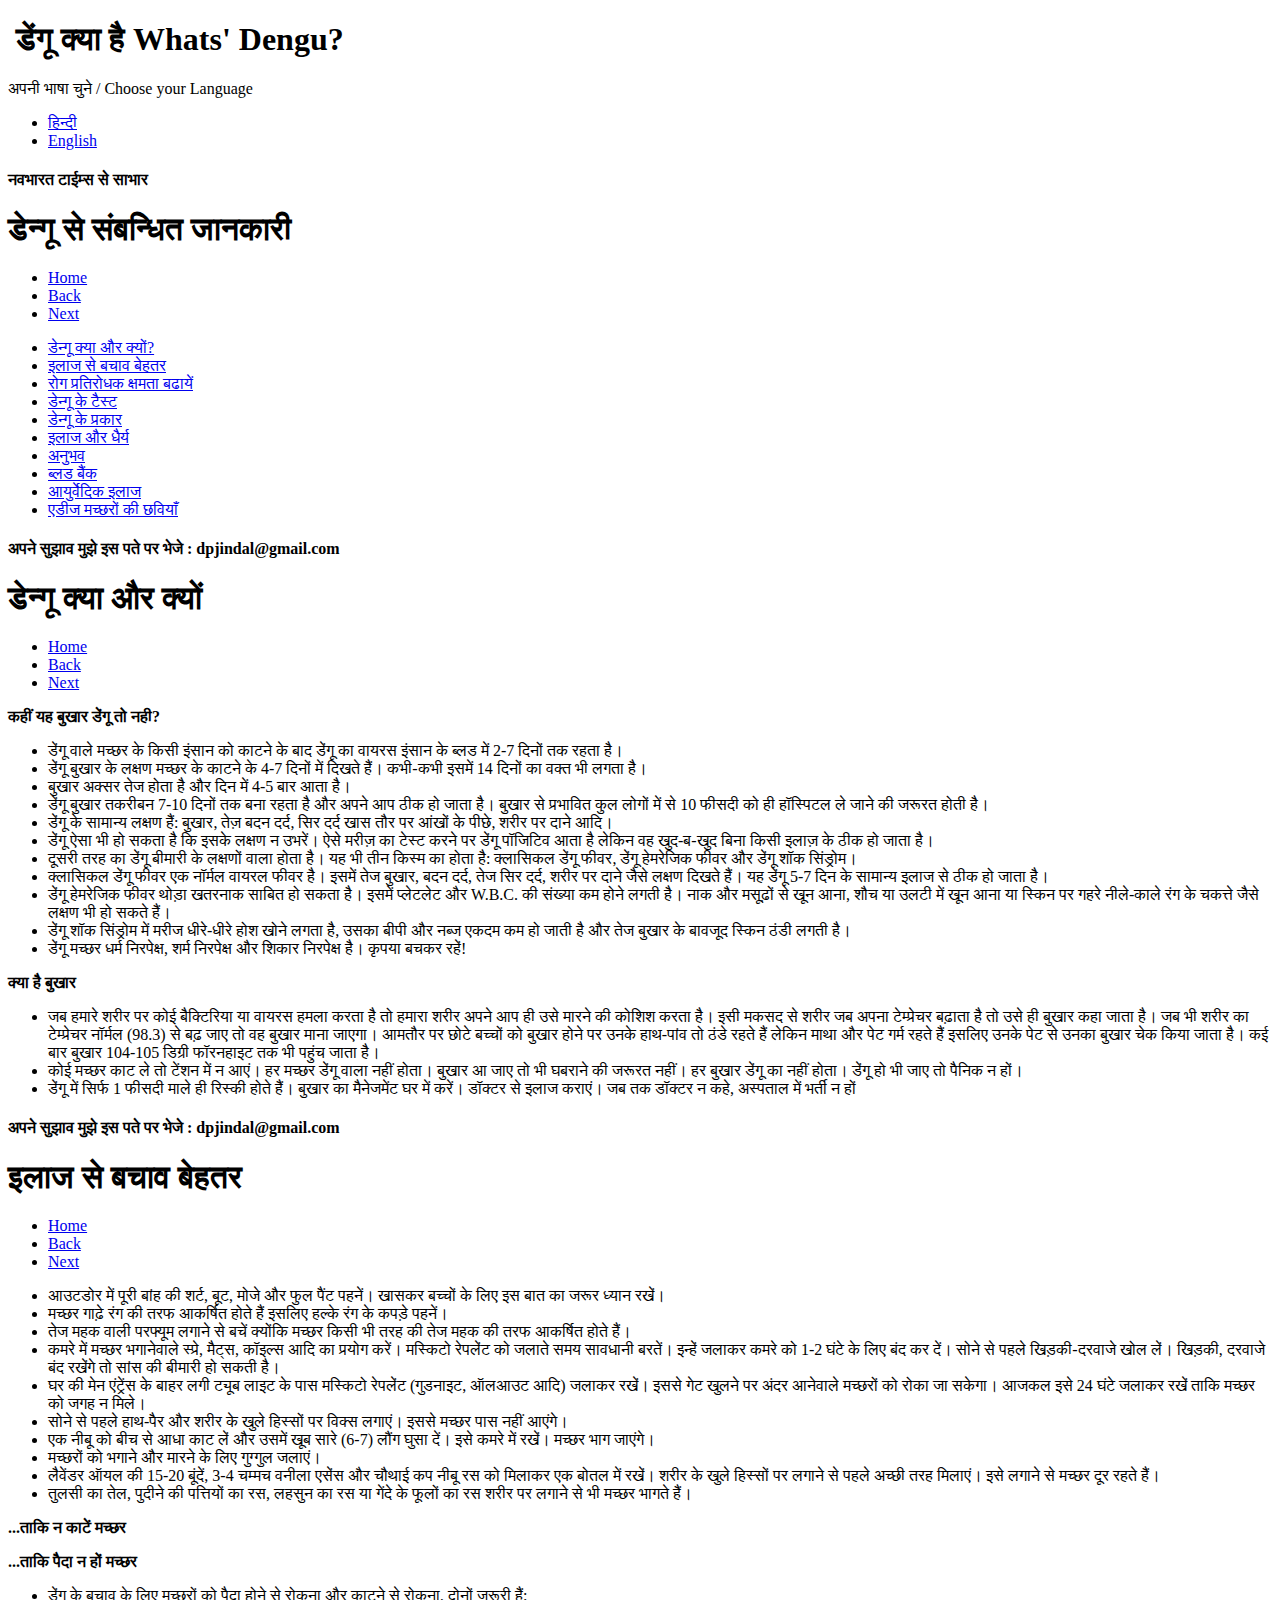
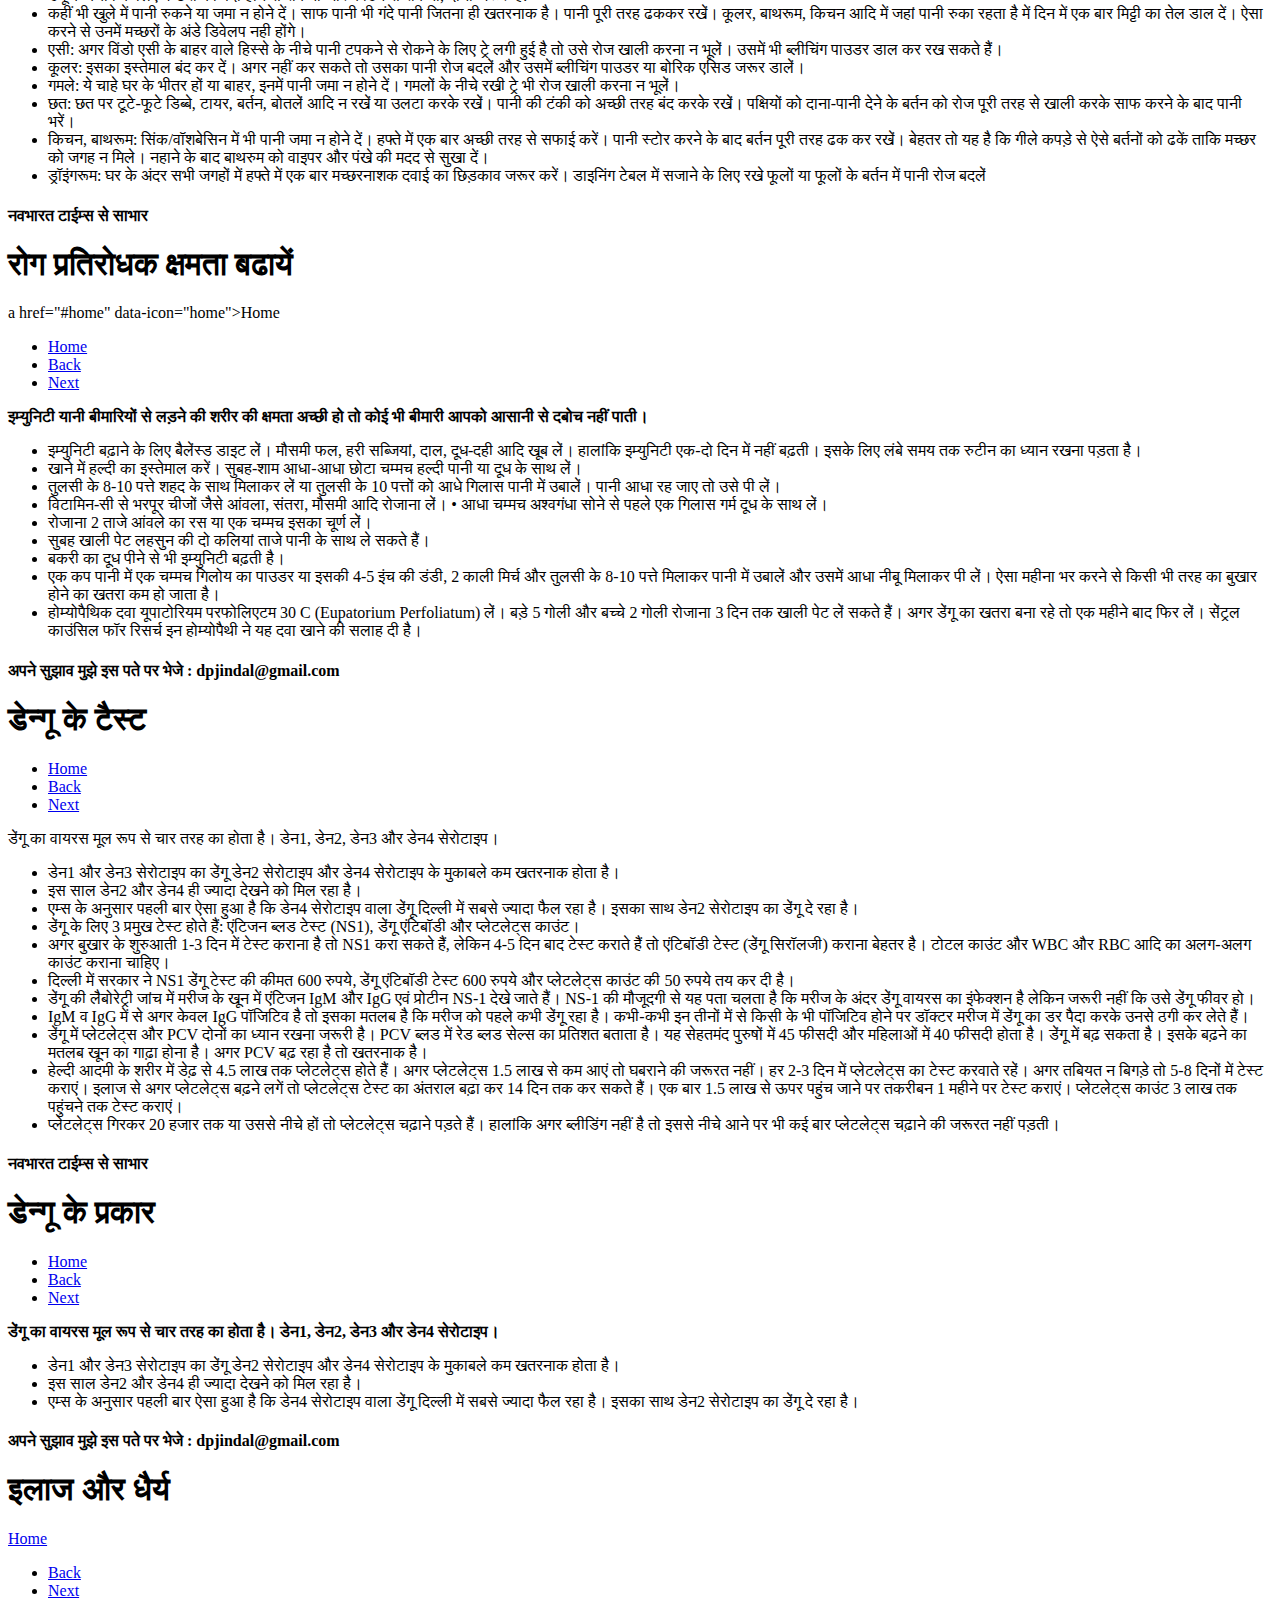
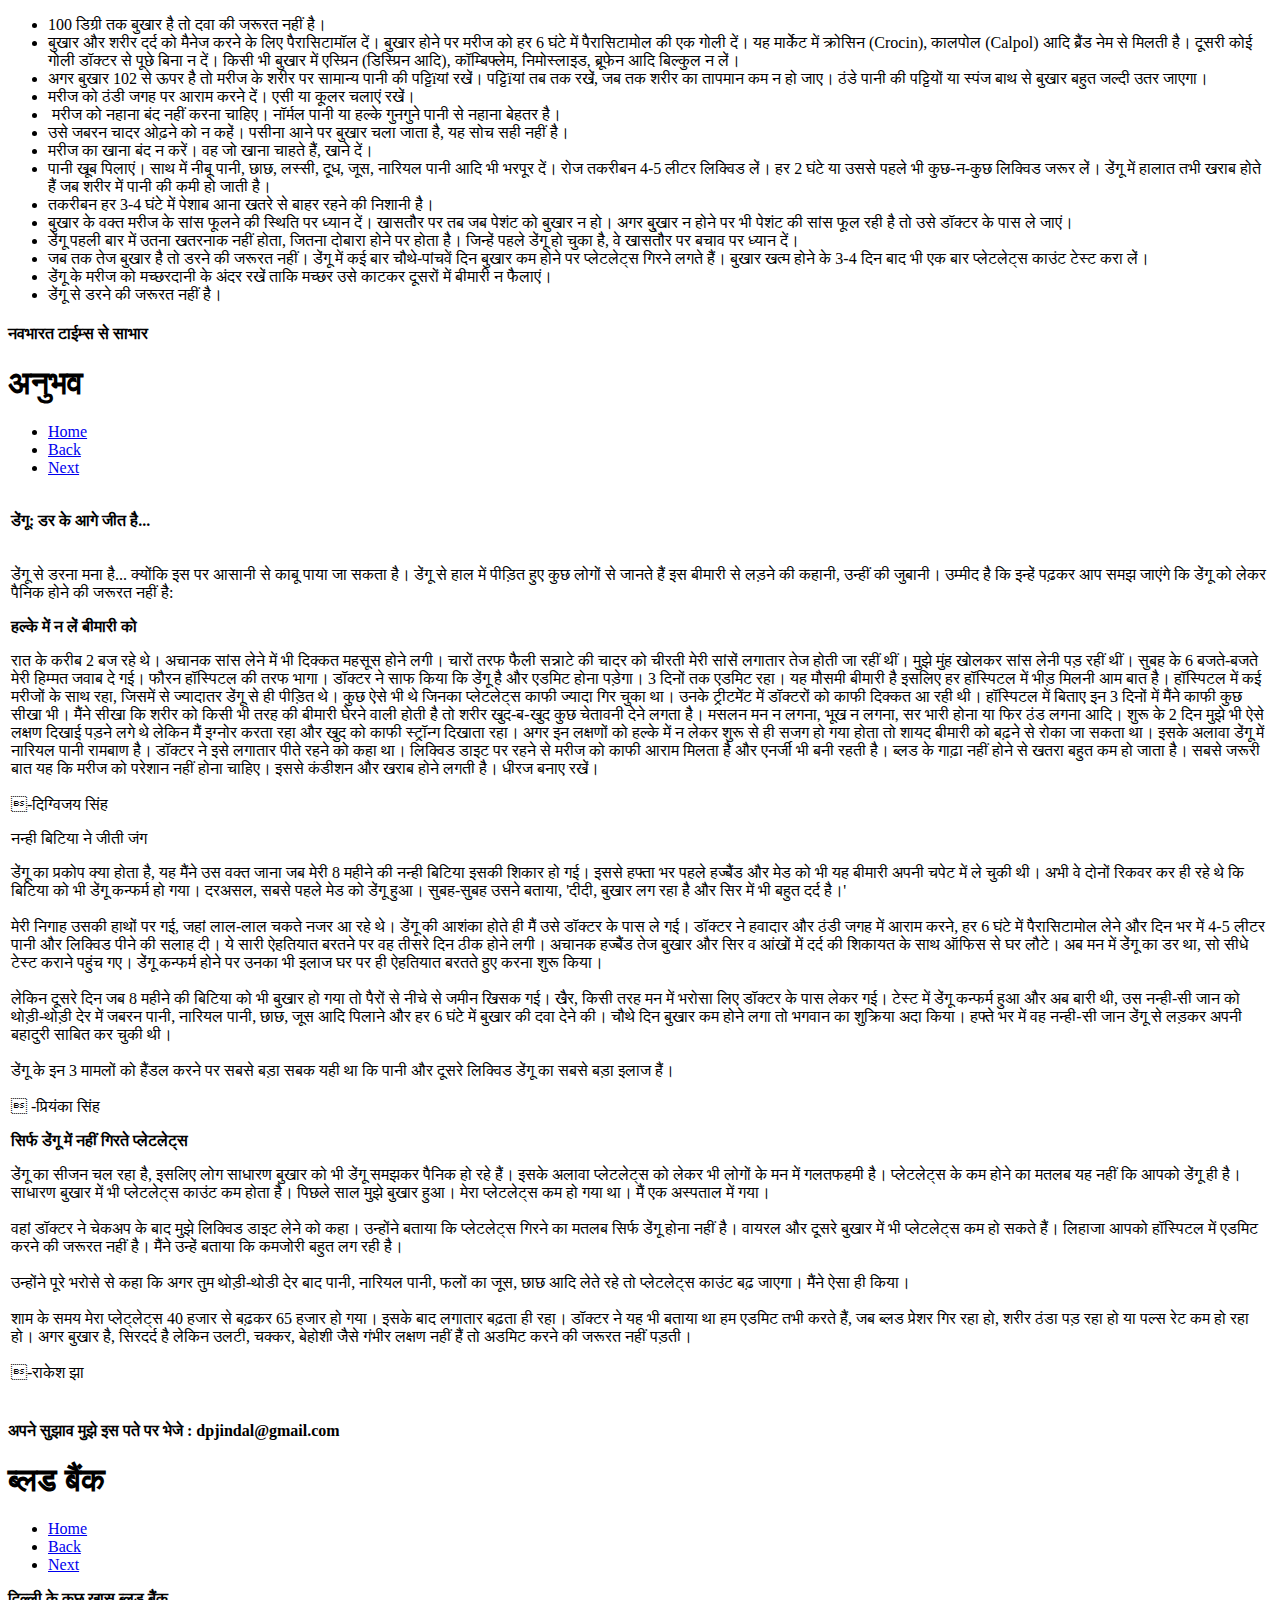
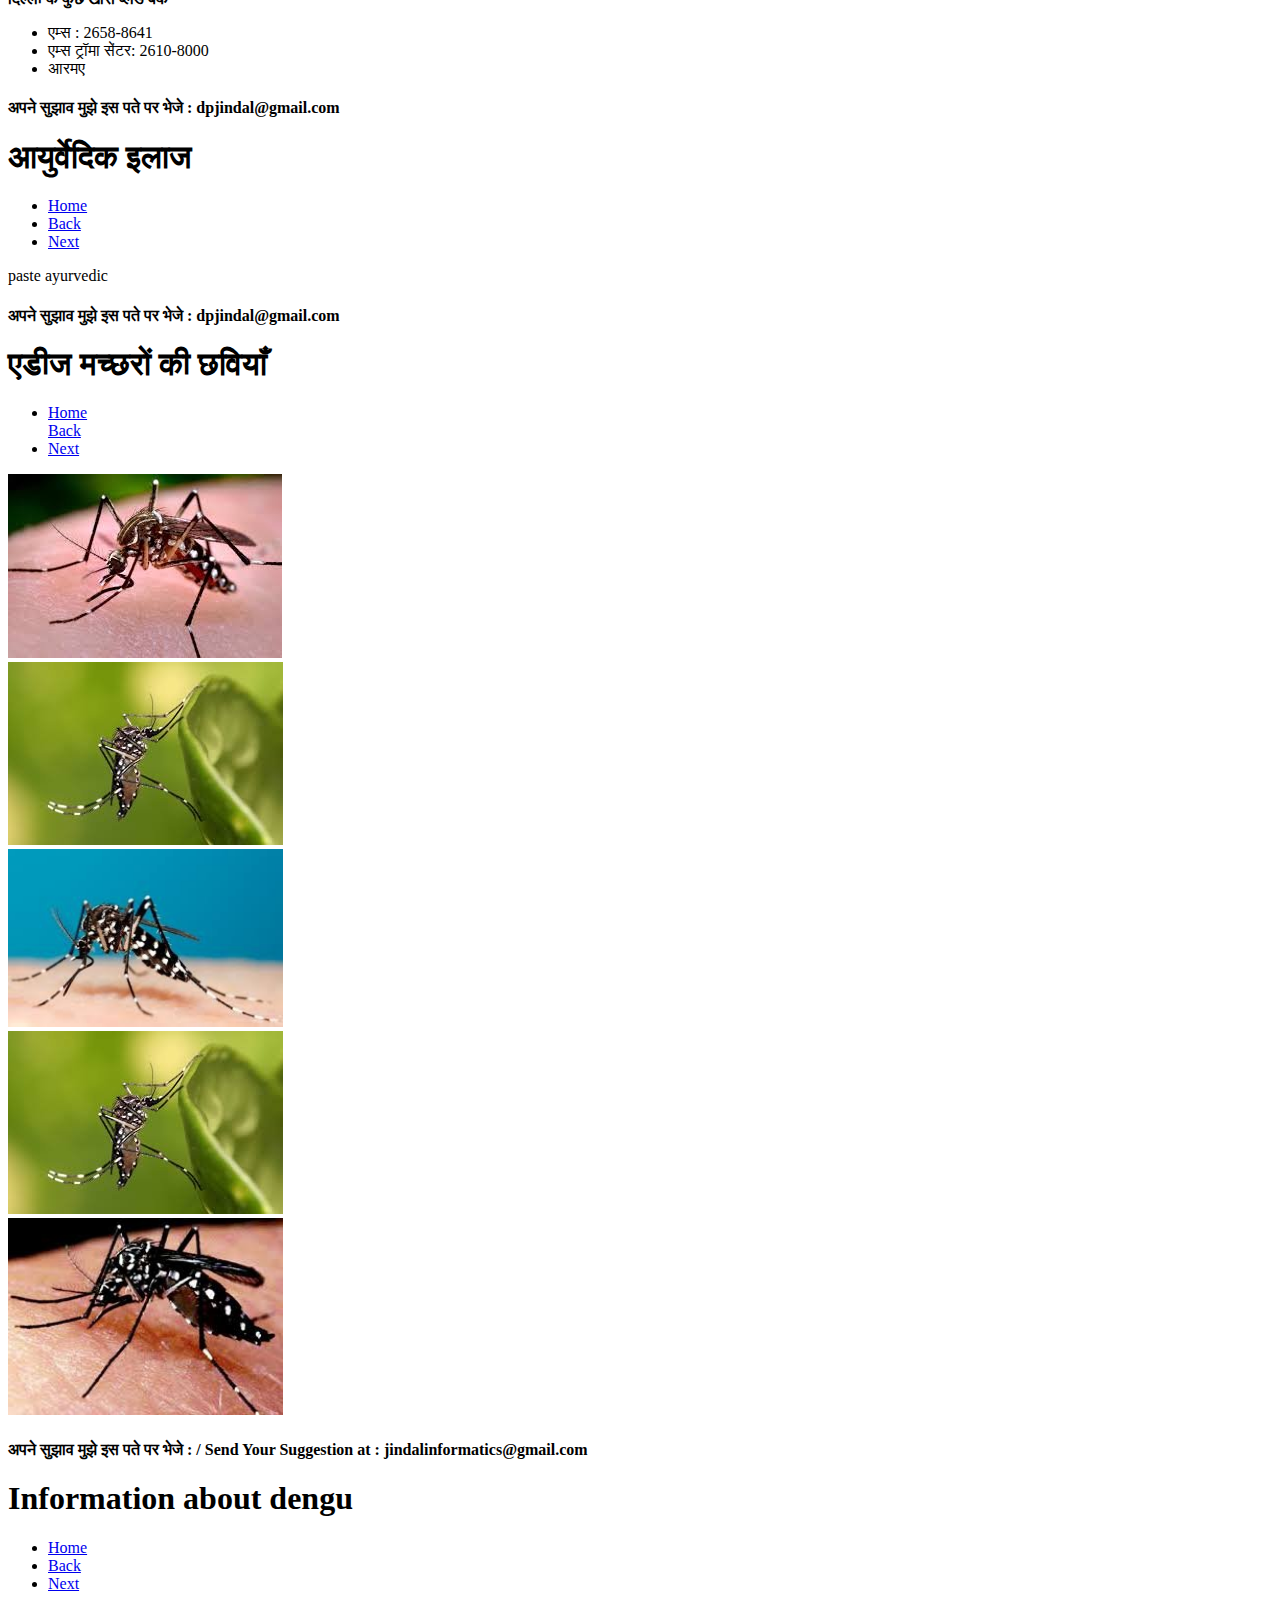
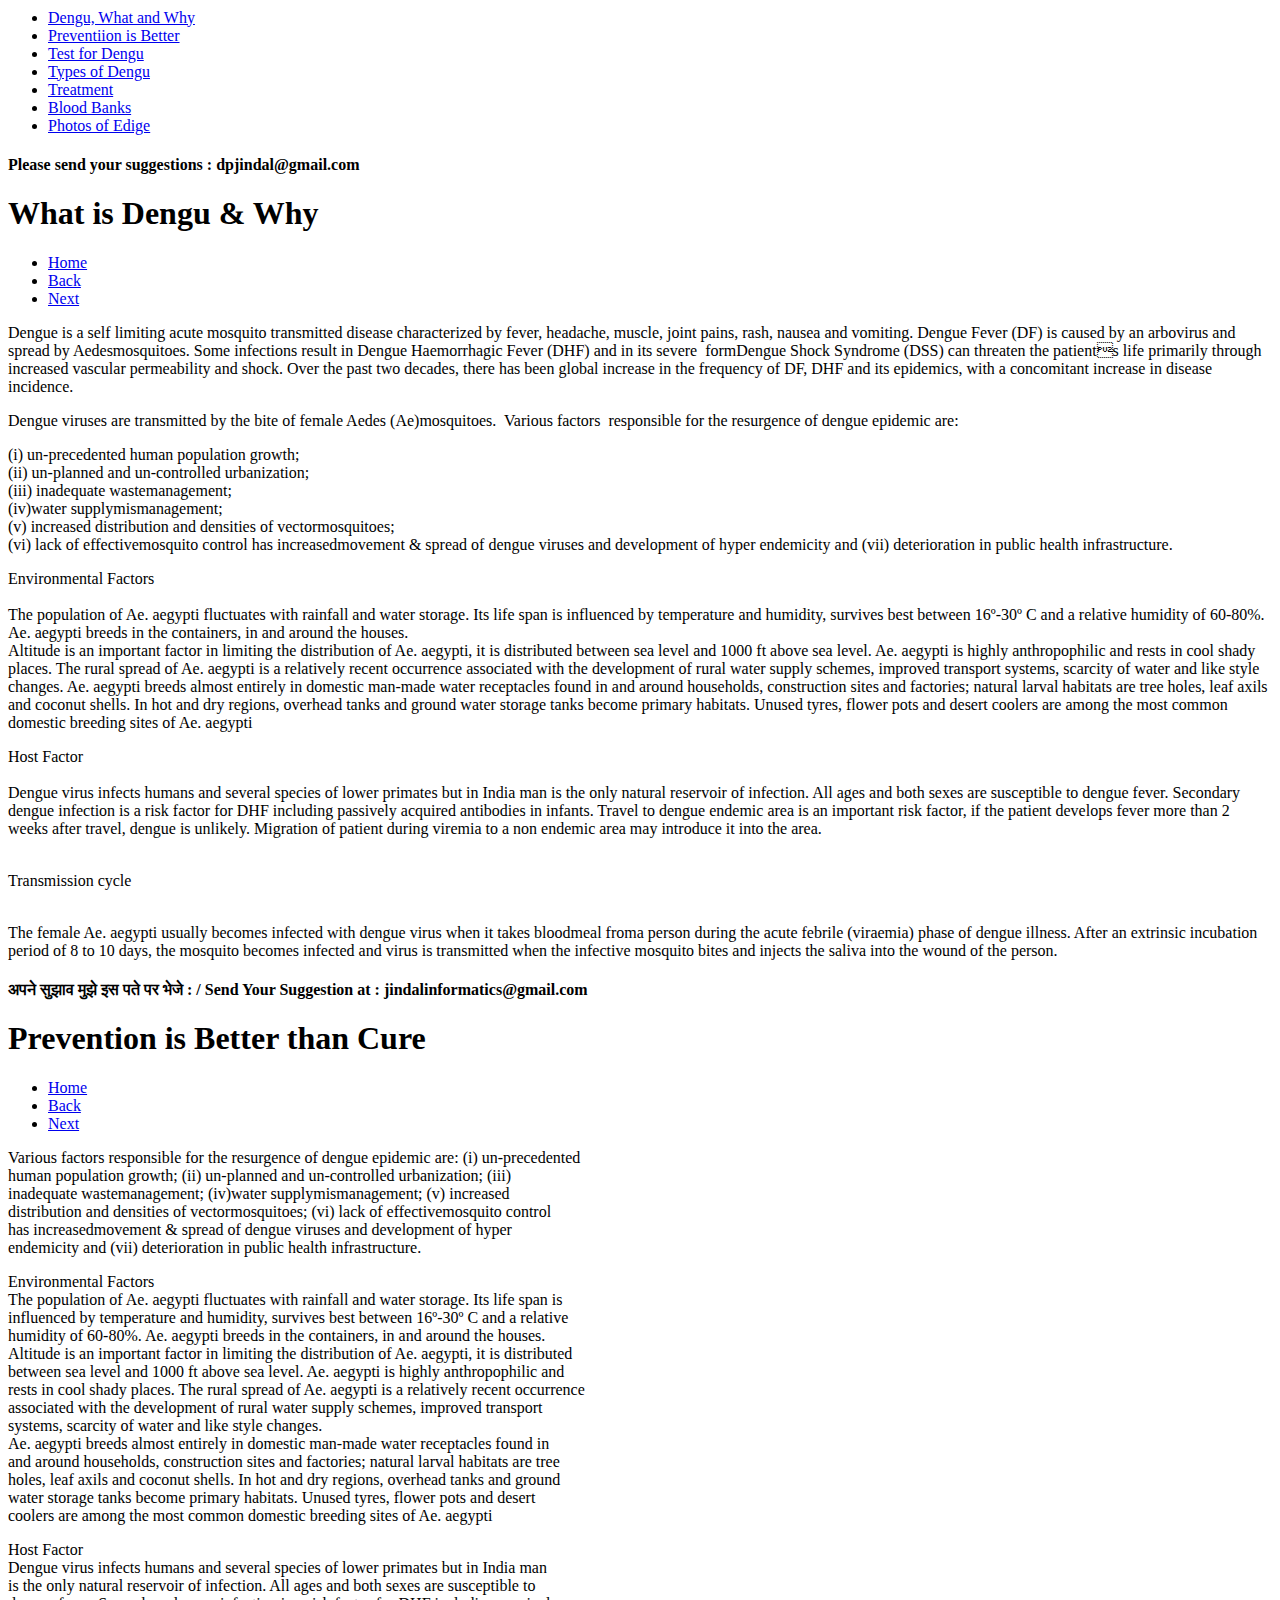
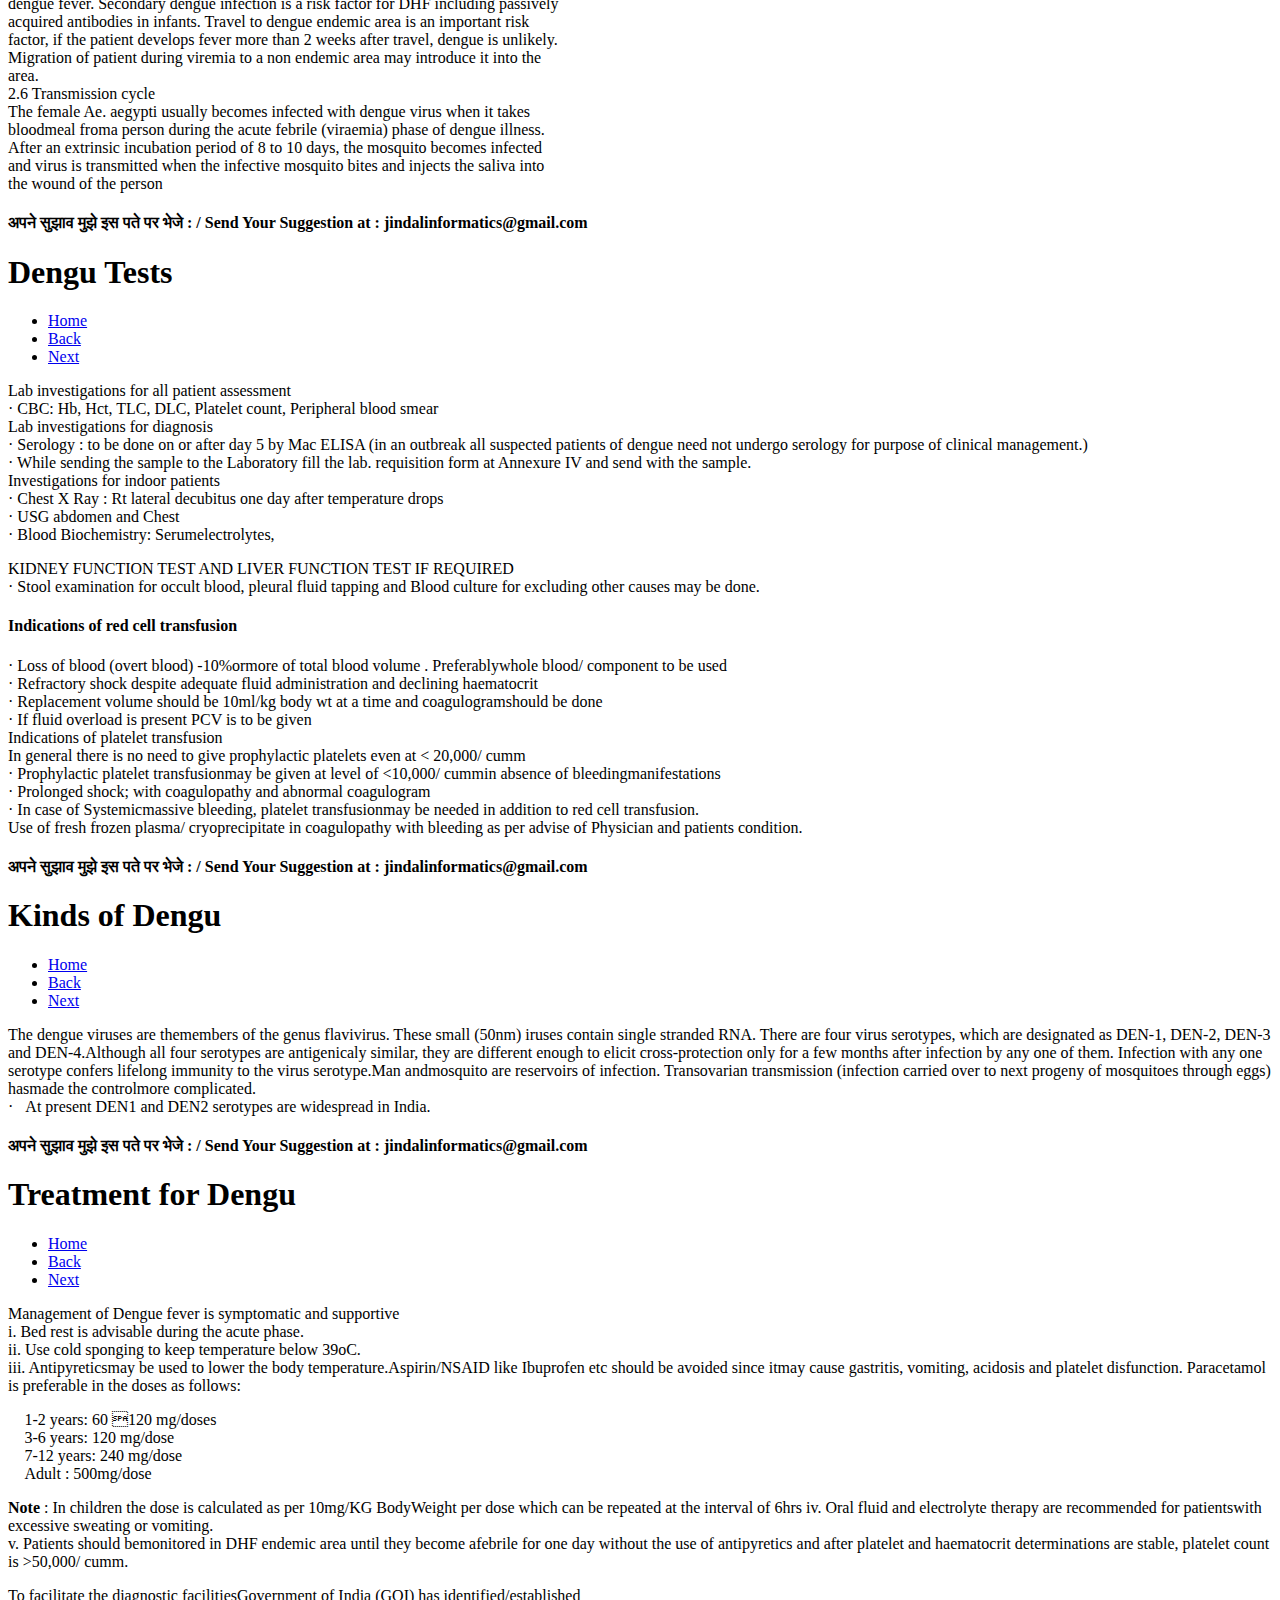
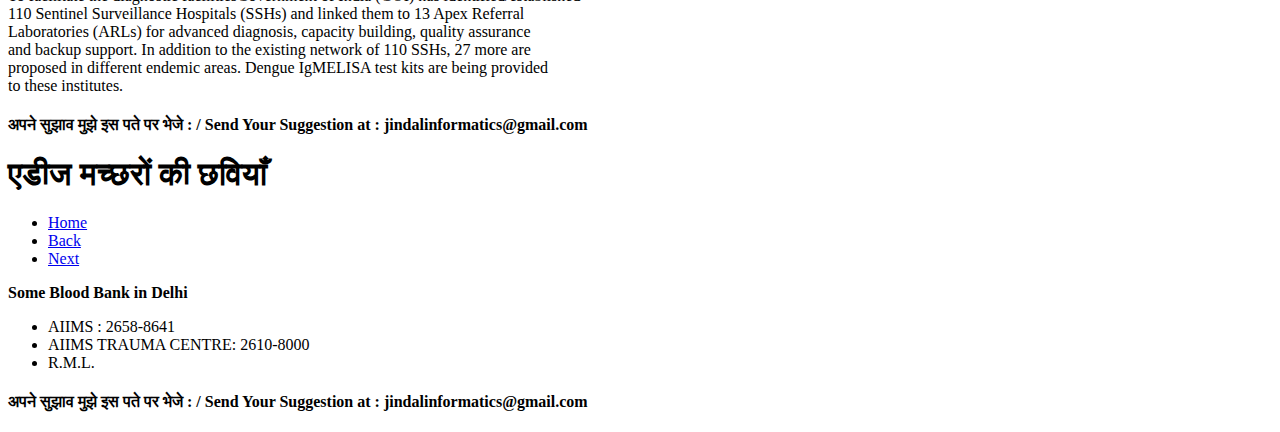
==== index.html @ d7a0a002 "Add files via upload" ====
<!DOCTYPE html> 
<html>
<head> 
<meta name="viewport" content="width=device-width, initial-scale=1.0, maximum-scale=1.0, user-scalable=no;" charset="utf-8"/>


<title>Dengu - Precautions and Treatment</title>

<link href="/WhatsDengu/jquery-mobile/jquery.mobile-1.0.min.css" rel="stylesheet" type="text/css"/>
<script src="/WhatsDengu/jquery-mobile/jquery-1.6.4.min.js" type="text/javascript"></script>
<script src="/WhatsDengu/jquery-mobile/jquery.mobile-1.0.min.js" type="text/javascript"></script>
 <script type="text/javascript" charset="utf-8" src="phonegap.js"></script>
        <script type="text/javascript">

        function onBodyLoad()
        {       
            document.addEventListener("deviceready", onDeviceReady, false);
        }

        function onDeviceReady()
        {
            /** do your thing!
            navigator.notification.alert("PhoneGap is working")  **/
			this.deviceReady = true;
        }

        </script>
</head> 
<body onload="onBodyLoad()">


<div data-role="page" id="home">
	<div data-role="header" >
		<h1>&nbsp;डेंगू क्या है Whats' Dengu?</h1>
  </div>

	<div data-role="content" >
	  <p>अपनी भाषा चुने / Choose your Language </p>
	  <ul data-role="listview">
          <li><a href="#hindimenu">हिन्दी</a></li>
		  <li><a href="#englishmenu">English</a></li>
	  </ul>		
	</div>
	<div data-role="footer">
		<h4>नवभारत टाईम्स से साभार</h4>
	</div>
</div>


<div data-role="page" id="hindimenu">
	<div data-role="header">
		<h1>डेन्गू से संबन्धित जानकारी</h1>
               
    </div>
    
       <div data-role="navbar">
     <ul>
      <li><a href="#home" data-icon="home">Home</a></li>  
       <li><a href="#home" data-icon="arrow-r">Back</a></li> 
        <li><a href="#whatsdengu-h" data-icon="arrow-r">Next</a></li>
      </ul>     
    </div>
	
	<div data-role="content">	
		<ul data-role="listview">
			<li><a href="#whatsdengu-h">डेन्गू क्या और क्यों?</a></li>
            <li><a href="#prevention-h">इलाज से बचाव बेहतर</a></li>
            <li><a href="#immunity-h">रोग प्रतिरोधक क्षमता बढायें </a> </li>
            <li><a href="#tests-h">डेन्गू के टैस्ट </a> </li>
            <li> <a href="#kinds-h"> डेन्गू के प्रकार </a></li>
            <li> <a href="#treatment-h">इलाज और धैर्य </a></li>
            <li> <a href="#experience-h">अनुभव </a></li>
            <li><a href="#bloodbank-h">ब्लड बैंक</a></li>
            <li><a href="#ayurvedic-h">आयुर्वेदिक इलाज</a></li>
            <li><a href="#images">एडीज मच्छरों की छवियाँ</a></li>
            </ul>		
	</div>
	<div data-role="footer">
		<h4>अपने सुझाव मुझे इस पते पर भेजे : dpjindal@gmail.com</h4>
	</div>
</div>




<div data-role="page" id="whatsdengu-h">
	<div data-role="header">
			<h1>डेन्गू क्या और क्यों</h1>
 </div>
    <div data-role="navbar">
     	<ul>  
         <li><a href="#home" data-icon="home">Home</a></li>       
        <li><a href="#hindimenu" data-icon="arrow-l">Back</a></li>
        <li><a href="#prevention-h" data-icon="arrow-r">Next</a></li>
      	</ul>     
     
	</div>
	<div data-role="content"><strong>कहीं यह बुखार डेंगू तो नही?</strong>
<ul>
      <li> डेंगू वाले मच्छर के किसी इंसान को काटने के बाद डेंगू का वायरस इंसान के ब्लड में 2-7 दिनों तक रहता है। </li>
	    <li>डेंगू बुखार के लक्षण मच्छर के काटने के 4-7 दिनों में दिखते हैं। कभी-कभी इसमें 14 दिनों का वक्त भी लगता है। </li>
	    <li> बुखार अक्सर तेज होता है और दिन में 4-5 बार आता है।</li>
	    <li>डेंगू बुखार तकरीबन 7-10 दिनों तक बना रहता है और अपने आप ठीक हो जाता है। बुखार से प्रभावित कुल लोगों में से 10 फीसदी को ही हॉस्पिटल ले जाने की जरूरत होती है।</li>
	    <li>डेंगू के सामान्य लक्षण हैं: बुखार, तेज़ बदन दर्द, सिर दर्द खास तौर पर आंखों के पीछे, शरीर पर दाने आदि। </li>
	    <li>डेंगू ऐसा भी हो सकता है कि इसके लक्षण न उभरें। ऐसे मरीज़ का टेस्ट करने पर डेंगू पॉजिटिव आता है लेकिन वह खुद-ब-खुद बिना किसी इलाज़ के ठीक हो जाता है।</li>
	    <li> दूसरी तरह का डेंगू बीमारी के लक्षणों वाला होता है। यह भी तीन किस्म का होता है: क्लासिकल डेंगू फीवर, डेंगू हेमरेजिक फीवर और डेंगू शॉक सिंड्रोम। </li>
	    <li> क्लासिकल डेंगू फीवर एक नॉर्मल वायरल फीवर है। इसमें तेज बुखार, बदन दर्द, तेज सिर दर्द, शरीर पर दाने जैसे लक्षण दिखते हैं। यह डेंगू 5-7 दिन के सामान्य इलाज से ठीक हो जाता है। </li>
	    <li> डेंगू हेमरेजिक फीवर थोड़ा खतरनाक साबित हो सकता है। इसमें प्लेटलेट और W.B.C. की संख्या कम होने लगती है। नाक और मसूढ़ों से खून आना, शौच या उलटी में खून आना या स्किन पर गहरे नीले-काले रंग के चकत्ते जैसे लक्षण भी हो सकते हैं। </li>
	    <li> डेंगू शॉक सिंड्रोम में मरीज धीरे-धीरे होश खोने लगता है, उसका बीपी और नब्ज एकदम कम हो जाती है और तेज बुखार के बावजूद स्किन ठंडी लगती है।</li>
	    <li>डेंगू मच्छर धर्म निरपेक्ष, शर्म निरपेक्ष और शिकार निरपेक्ष है। कृपया बचकर रहें!</li>
      </ul>
	  <p><strong>क्या है बुखार </strong></p>
	  <ul>
	    <li> जब हमारे शरीर पर कोई बैक्टिरिया या वायरस हमला करता है तो हमारा शरीर अपने आप ही उसे मारने की कोशिश करता है। इसी मकसद से शरीर जब अपना टेम्प्रेचर बढ़ाता है तो उसे ही बुखार कहा जाता है। जब भी शरीर का टेम्प्रेचर नॉर्मल (98.3) से बढ़ जाए तो वह बुखार माना जाएगा। आमतौर पर छोटे बच्चों को बुखार होने पर उनके हाथ-पांव तो ठंडे रहते हैं लेकिन माथा और पेट गर्म रहते हैं इसलिए उनके पेट से उनका बुखार चेक किया जाता है। कई बार बुखार 104-105 डिग्री फॉरनहाइट तक भी पहुंच जाता है।	      </li>
	    <li>कोई मच्छर काट ले तो टेंशन में न आएं। हर मच्छर डेंगू वाला नहीं होता। बुखार आ जाए तो भी घबराने की जरूरत नहीं। हर बुखार डेंगू का नहीं होता। डेंगू हो भी जाए तो पैनिक न हों। </li>
	    <li>डेंगू में सिर्फ 1 फीसदी माले ही रिस्की होते हैं। बुखार का मैनेजमेंट घर में करें। डॉक्टर से इलाज कराएं। जब तक डॉक्टर न कहे, अस्पताल में भर्ती न हों</li>
      </ul>
  </div>
	<div data-role="footer">
		<h4>अपने सुझाव मुझे इस पते पर भेजे : dpjindal@gmail.com</h4>
	</div>
</div>



<div data-role="page" id="prevention-h">	
	<div data-role="header">
		<h1>इलाज से बचाव बेहतर</h1>
         
     </div>
         
     <div data-role="navbar">
     	<ul>  
         <li><a href="#home" data-icon="home">Home</a></li>      
        <li><a href="#whatsdengu-h" data-icon="arrow-l">Back</a></li>
        <li><a href="#immunity-h" data-icon="arrow-r">Next</a></li>
      	</ul>     
    </div>
	
	<div data-role="content">
	  <ul>
	    <li> आउटडोर में पूरी बांह की शर्ट, बूट, मोजे और फुल पैंट पहनें। खासकर बच्चों के लिए इस बात का जरूर ध्यान रखें। </li>
        <li> मच्छर गाढ़े रंग की तरफ आकर्षित होते हैं इसलिए हल्के रंग के कपड़े पहनें। </li>
        <li> तेज महक वाली परफ्यूम लगाने से बचें क्योंकि मच्छर किसी भी तरह की तेज महक की तरफ आकर्षित होते हैं।</li>
        <li> कमरे में मच्छर भगानेवाले स्प्रे, मैट्स, कॉइल्स आदि का प्रयोग करें। मस्किटो रेपलेंट को जलाते समय सावधानी बरतें। इन्हें जलाकर कमरे को 1-2 घंटे के लिए बंद कर दें। सोने से पहले खिड़की-दरवाजे खोल लें। खिड़की, दरवाजे बंद रखेंगे तो सांस की बीमारी हो सकती है। </li>
        <li> घर की मेन एंट्रेंस के बाहर लगी ट्यूब लाइट के पास मस्किटो रेपलेंट (गुडनाइट, ऑलआउट आदि) जलाकर रखें। इससे गेट खुलने पर अंदर आनेवाले मच्छरों को रोका जा सकेगा। आजकल इसे 24 घंटे जलाकर रखें ताकि मच्छर को जगह न मिले। </li>
        <li> सोने से पहले हाथ-पैर और शरीर के खुले हिस्सों पर विक्स लगाएं। इससे मच्छर पास नहीं आएंगे। </li>
        <li> एक नीबू को बीच से आधा काट लें और उसमें खूब सारे (6-7) लौंग घुसा दें। इसे कमरे में रखें। मच्छर भाग जाएंगे। </li>
        <li> मच्छरों को भगाने और मारने के लिए गुग्गुल जलाएं। </li>
        <li> लैवेंडर ऑयल की 15-20 बूंदें, 3-4 चम्मच वनीला एसेंस और चौथाई कप नीबू रस को मिलाकर एक बोतल में रखें। शरीर के खुले हिस्सों पर लगाने से पहले अच्छी तरह मिलाएं। इसे लगाने से मच्छर दूर रहते हैं।</li>
        <li> तुलसी का तेल, पुदीने की पत्तियों का रस, लहसुन का रस या गेंदे के फूलों का रस शरीर पर लगाने से भी मच्छर भागते हैं। </li>
      </ul>
      <p><strong>...ताकि न काटें मच्छर</strong></p>
      <p><strong>...ताकि पैदा न हों मच्छर</strong></p>
      <ul>
        <li> डेंगू के बचाव के लिए मच्छरों को पैदा होने से रोकना और काटने से रोकना, दोनों जरूरी हैं: </li>
        <li> कहीं भी खुले में पानी रुकने या जमा न होने दें। साफ पानी भी गंदे पानी जितना ही खतरनाक है। पानी पूरी तरह ढककर रखें। कूलर, बाथरूम, किचन आदि में जहां पानी रुका रहता है में दिन में एक बार मिट्टी का तेल डाल दें। ऐसा करने से उनमें मच्छरों के अंडे डिवेलप नही होंगे।</li>
        <li> एसी: अगर विंडो एसी के बाहर वाले हिस्से के नीचे पानी टपकने से रोकने के लिए ट्रे लगी हुई है तो उसे रोज खाली करना न भूलें। उसमें भी ब्लीचिंग पाउडर डाल कर रख सकते हैं।</li>
        <li> कूलर: इसका इस्तेमाल बंद कर दें। अगर नहीं कर सकते तो उसका पानी रोज बदलें और उसमें ब्लीचिंग पाउडर या बोरिक एसिड जरूर डालें। </li>
        <li> गमले: ये चाहे घर के भीतर हों या बाहर, इनमें पानी जमा न होने दें। गमलों के नीचे रखी ट्रे भी रोज खाली करना न भूलें। </li>
        <li> छत: छत पर टूटे-फूटे डिब्बे, टायर, बर्तन, बोतलें आदि न रखें या उलटा करके रखें। पानी की टंकी को अच्छी तरह बंद करके रखें। पक्षियों को दाना-पानी देने के बर्तन को रोज पूरी तरह से खाली करके साफ करने के बाद पानी भरें। </li>
        <li> किचन, बाथरूम: सिंक/वॉशबेसिन में भी पानी जमा न होने दें। हफ्ते में एक बार अच्छी तरह से सफाई करें। पानी स्टोर करने के बाद बर्तन पूरी तरह ढक कर रखें। बेहतर तो यह है कि गीले कपड़े से ऐसे बर्तनों को ढकें ताकि मच्छर को जगह न मिले। नहाने के बाद बाथरुम को वाइपर और पंखे की मदद से सुखा दें। </li>
        <li> ड्रॉइंगरूम: घर के अंदर सभी जगहों में हफ्ते में एक बार मच्छरनाशक दवाई का छिड़काव जरूर करें। डाइनिंग टेबल में सजाने के लिए रखे फूलों या फूलों के बर्तन में पानी रोज बदलें</li>
      </ul>
      
	</div>
	<div data-role="footer">
		<h4>नवभारत टाईम्स से साभार</h4>
	</div>
</div>



<div data-role="page" id="immunity-h">
	<div data-role="header">
		<h1>रोग प्रतिरोधक क्षमता बढायें </h1>
         a href="#home" data-icon="home">Home
	</div>
    <div data-role="navbar">
     <ul>
        <li><a href="#home" data-icon="home">Home</a></li>  
        <li><a href="#prevention-h" data-icon="arrow-l">Back</a></li>
        <li><a href="#tests-h" data-icon="arrow-r">Next</a></li>
      </ul>     
    </div>
  <div data-role="content">	 <strong>इम्युनिटी यानी बीमारियों से लड़ने की शरीर की क्षमता अच्छी हो तो कोई भी बीमारी आपको आसानी से दबोच नहीं पाती। </strong>
    <ul>
      <li>इम्युनिटी बढ़ाने के लिए बैलेंस्ड डाइट लें। मौसमी फल, हरी सब्जियां, दाल, दूध-दही आदि खूब लें। हालांकि इम्युनिटी एक-दो दिन में नहीं बढ़ती। इसके लिए लंबे समय तक रुटीन का ध्यान रखना पड़ता है।        </li>
      <li>खाने में हल्दी का इस्तेमाल करें। सुबह-शाम आधा-आधा छोटा चम्मच हल्दी पानी या दूध के साथ लें।        </li>
      <li>तुलसी के 8-10 पत्ते शहद के साथ मिलाकर लें या तुलसी के 10 पत्तों को आधे गिलास पानी में उबालें। पानी आधा रह जाए तो उसे पी लें।        </li>
      <li>विटामिन-सी से भरपूर चीजों जैसे आंवला, संतरा, मौसमी आदि रोजाना लें। 
        • आधा चम्मच अश्वगंधा सोने से पहले एक गिलास गर्म दूध के साथ लें।        </li>
      <li>रोजाना 2 ताजे आंवले का रस या एक चम्मच इसका चूर्ण लें।        </li>
      <li>सुबह खाली पेट लहसुन की दो कलियां ताजे पानी के साथ ले सकते हैं।        </li>
      <li>बकरी का दूध पीने से भी इम्युनिटी बढ़ती है।        </li>
      <li>एक कप पानी में एक चम्मच गिलोय का पाउडर या इसकी 4-5 इंच की डंडी, 2 काली मिर्च और तुलसी के 8-10 पत्ते मिलाकर पानी में उबालें और उसमें आधा नीबू मिलाकर पी लें। ऐसा महीना भर करने से किसी भी तरह का बुखार होने का खतरा कम हो जाता है।        </li>
      <li>होम्योपैथिक दवा यूपाटोरियम परफोलिएटम 30 C (Eupatorium Perfoliatum) लें। बड़े 5 गोली और बच्चे 2 गोली रोजाना 3 दिन तक खाली पेट लें सकते हैं। 
        
        अगर डेंगू का खतरा बना रहे तो एक महीने बाद फिर लें। सेंट्रल काउंसिल फॉर रिसर्च इन होम्योपैथी ने यह दवा खाने की सलाह दी है। </li>
    </ul>
  </div>
	<div data-role="footer">
		<h4>अपने सुझाव मुझे इस पते पर भेजे : dpjindal@gmail.com</h4>
	</div>
</div>



<div data-role="page" id="tests-h">
	<div data-role="header">
		<h1>डेन्गू के टैस्ट</h1>
        
	</div>
    <div data-role="navbar">
     <ul>
        <li><a href="#home" data-icon="home">Home</a></li>  
        <li><a href="#immunity-h" data-icon="arrow-l">Back</a></li>
        <li><a href="#kinds-h" data-icon="arrow-r">Next</a></li>
      </ul>     
    </div>
	<div data-role="content">डेंगू का वायरस मूल रूप से चार तरह का होता है। डेन1, डेन2, डेन3 और डेन4 सेरोटाइप।
	  <ul>
        <li>डेन1 और डेन3 सेरोटाइप का डेंगू डेन2 सेरोटाइप और डेन4 सेरोटाइप के मुकाबले कम खतरनाक होता है।</li>
        <li>इस साल डेन2 और डेन4 ही ज्यादा देखने को मिल रहा है।</li>
        <li> एम्स के अनुसार पहली बार ऐसा हुआ है कि डेन4 सेरोटाइप वाला डेंगू दिल्ली में सबसे ज्यादा फैल रहा है। इसका साथ डेन2 सेरोटाइप का डेंगू दे रहा है। </li>
        <li>डेंगू के लिए 3 प्रमुख टेस्ट होते हैं: एंटिजन ब्लड टेस्ट (NS1), डेंगू एंटिबॉडी और प्लेटलेट्स काउंट।&nbsp;</li>
        <li>अगर बुखार के शुरुआती 1-3 दिन में टेस्ट कराना है तो NS1 करा सकते हैं, लेकिन 4-5 दिन बाद टेस्ट कराते हैं तो एंटिबॉडी टेस्ट (डेंगू सिरॉलजी) कराना बेहतर है। टोटल काउंट और WBC और RBC आदि का अलग-अलग काउंट कराना चाहिए।&nbsp;</li>
        <li>दिल्ली में सरकार ने NS1 डेंगू टेस्ट की कीमत 600 रुपये, डेंगू एंटिबॉडी टेस्ट 600 रुपये और प्लेटलेट्स काउंट की 50 रुपये तय कर दी है।&nbsp;</li>
        <li>डेंगू की लैबोरेट्री जांच में मरीज के खून में एंटिजन IgM और IgG एवं प्रोटीन NS-1 देखे जाते हैं। NS-1 की मौजूदगी से यह पता चलता है कि मरीज के अंदर डेंगू वायरस का इंफेक्शन है लेकिन जरूरी नहीं कि उसे डेंगू फीवर हो।</li>
        <li> IgM व IgG में से अगर केवल IgG पॉजिटिव है तो इसका मतलब है कि मरीज को पहले कभी डेंगू रहा है। कभी-कभी इन तीनों में से किसी के भी पॉजिटिव होने पर डॉक्टर मरीज में डेंगू का डर पैदा करके उनसे ठगी कर लेते हैं।</li>
        <li>डेंगू में प्लेटलेट्स और PCV दोनों का ध्यान रखना जरूरी है। PCV ब्लड में रेड ब्लड सेल्स का प्रतिशत बताता है। यह सेहतमंद पुरुषों में 45 फीसदी और महिलाओं में 40 फीसदी होता है। डेंगू में बढ़ सकता है। इसके बढ़ने का मतलब खून का गाढ़ा होना है। अगर PCV बढ़ रहा है तो खतरनाक है।&nbsp;</li>
        <li>हेल्दी आदमी के शरीर में डेढ़ से 4.5 लाख तक प्लेटलेट्स होते हैं। अगर प्लेटलेट्स 1.5 लाख से कम आएं तो घबराने की जरूरत नहीं। हर 2-3 दिन में प्लेटलेट्स का टेस्ट करवाते रहें। अगर तबियत न बिगड़े तो 5-8 दिनों में टेस्ट कराएं। इलाज से अगर प्लेटलेट्स बढ़ने लगें तो प्लेटलेट्स टेस्ट का अंतराल बढ़ा कर 14 दिन तक कर सकते हैं। एक बार 1.5 लाख से ऊपर पहुंच जाने पर तकरीबन 1 महीने पर टेस्ट कराएं। प्लेटलेट्स काउंट 3 लाख तक पहुंचने तक टेस्ट कराएं।</li>
        <li> प्लेटलेट्स गिरकर 20 हजार तक या उससे नीचे हों तो प्लेटलेट्स चढ़ाने पड़ते हैं। हालांकि अगर ब्लीडिंग नहीं है तो इससे नीचे आने पर भी कई बार प्लेटलेट्स चढ़ाने की जरूरत नहीं पड़ती। </li>
      </ul>
    </div>
	<div data-role="footer">
		<h4>नवभारत टाईम्स से साभार</h4>
	</div>
</div>




<div data-role="page" id="kinds-h">
	<div data-role="header">
		<h1>डेन्गू के प्रकार </h1>
        
	</div>
    <div data-role="navbar">
     <ul>  
      <li><a href="#home" data-icon="home">Home</a></li>       
        <li><a href="#tests-h" data-icon="arrow-l">Back</a></li>
        <li><a href="#treatment-h" data-icon="arrow-r">Next</a></li>
      </ul>     
    </div>
    
	<div data-role="content"><strong>डेंगू का वायरस मूल रूप से चार तरह का होता है। डेन1, डेन2, डेन3 और डेन4 सेरोटाइप।
	  </strong>
	  <ul>
        <li>डेन1 और डेन3 सेरोटाइप का डेंगू डेन2 सेरोटाइप और डेन4 सेरोटाइप के मुकाबले कम खतरनाक होता है।</li>
        <li>इस साल डेन2 और डेन4 ही ज्यादा देखने को मिल रहा है।</li>
        <li>एम्स के अनुसार पहली बार ऐसा हुआ है कि डेन4 सेरोटाइप वाला डेंगू दिल्ली में सबसे ज्यादा फैल रहा है। इसका साथ डेन2 सेरोटाइप का डेंगू दे रहा है। </li>
      </ul>
	</div>
	<div data-role="footer">
		<h4>अपने सुझाव मुझे इस पते पर भेजे : dpjindal@gmail.com</h4>
	</div>
</div>




<div data-role="page" id="treatment-h">
	<div data-role="header">
		<h1>इलाज और धैर्य</h1>
         <a href="#home" data-icon="home">Home</a>
	</div>
    <div data-role="navbar">
     <ul>       
        <li><a href="#kinds-h" data-icon="arrow-l">Back</a></li>
        <li><a href="#experience-h" data-icon="arrow-r">Next</a></li>
      </ul>     
    </div>
    
	<div data-role="content">
	  <ul>
	    <li>100 डिग्री तक बुखार है तो दवा की जरूरत नहीं है। </li>
	    <li>बुखार और शरीर दर्द को मैनेज करने के लिए पैरासिटामॉल दें। बुखार होने पर मरीज को हर 6 घंटे में पैरासिटामोल की एक गोली दें। यह मार्केट में क्रोसिन (Crocin), कालपोल (Calpol) आदि ब्रैंड नेम से मिलती है। दूसरी कोई गोली डॉक्टर से पूछे बिना न दें। किसी भी बुखार में एस्प्रिन (डिस्प्रिन आदि), कॉम्बिफ्लेम, निमोस्लाइड, ब्रूफेन आदि बिल्कुल न लें।&nbsp; </li>
	    <li>अगर बुखार 102 से ऊपर है तो मरीज के शरीर पर सामान्य पानी की पट्टिïयां रखें। पट्टिïयां तब तक रखें, जब तक शरीर का तापमान कम न हो जाए। ठंडे पानी की पट्टियों या स्पंज बाथ से बुखार बहुत जल्दी उतर जाएगा। </li>
	    <li>मरीज को ठंडी जगह पर आराम करने दें। एसी या कूलर चलाएं रखें।&nbsp; </li>
	    <li> मरीज को नहाना बंद नहीं करना चाहिए। नॉर्मल पानी या हल्के गुनगुने पानी से नहाना बेहतर है।&nbsp; </li>
	    <li>उसे जबरन चादर ओढ़ने को न कहें। पसीना आने पर बुखार चला जाता है, यह सोच सही नहीं है।&nbsp; </li>
	    <li>मरीज का खाना बंद न करें। वह जो खाना चाहते हैं, खाने दें। </li>
	    <li>पानी खूब पिलाएं। साथ में नीबू पानी, छाछ, लस्सी, दूध, जूस, नारियल पानी आदि भी भरपूर दें। रोज तकरीबन 4-5 लीटर लिक्विड लें। हर 2 घंटे या उससे पहले भी कुछ-न-कुछ लिक्विड जरूर लें। डेंगू में हालात तभी खराब होते हैं जब शरीर में पानी की कमी हो जाती है।&nbsp; </li>
	    <li>तकरीबन हर 3-4 घंटे में पेशाब आना खतरे से बाहर रहने की निशानी है। </li>
	    <li>बुखार के वक्त मरीज के सांस फूलने की स्थिति पर ध्यान दें। खासतौर पर तब जब पेशंट को बुखार न हो। अगर बु्खार न होने पर भी पेशंट की सांस फूल रही है तो उसे डॉक्टर के पास ले जाएं।&nbsp; </li>
	    <li>डेंगू पहली बार में उतना खतरनाक नहीं होता, जितना दोबारा होने पर होता है। जिन्हें पहले डेंगू हो चुका है, वे खासतौर पर बचाव पर ध्यान दें। </li>
	    <li>जब तक तेज बुखार है तो डरने की जरूरत नहीं। डेंगू में कई बार चौथे-पांचवें दिन बुखार कम होने पर प्लेटलेट्स गिरने लगते हैं। बुखार खत्म होने के 3-4 दिन बाद भी एक बार प्लेटलेट्स काउंट टेस्ट करा लें।&nbsp; </li>
	    <li>डेंगू के मरीज को मच्छरदानी के अंदर रखें ताकि मच्छर उसे काटकर दूसरों में बीमारी न फैलाएं। </li>
	    <li>डेंगू से डरने की जरूरत नहीं है। </li>
      </ul>
	</div>
	<div data-role="footer">
		<h4>नवभारत टाईम्स से साभार</h4>
	</div>
</div>




<div data-role="page" id="experience-h">
	<div data-role="header">
		<h1>अनुभव</h1>
	</div>
    <div data-role="navbar">
     <ul>
      <li><a href="#home" data-icon="home">Home</a></li>        
        <li><a href="#treatment-h" data-icon="arrow-l">Back</a></li>
        <li><a href="#bloodbank-h" data-icon="arrow-r">Next</a></li>
      </ul>     
    </div>
    
	<div data-role="content">
	  <table width="100%">
	    <tbody>
	      <tr>
	        <td><p><strong>डेंगू: डर के आगे जीत है...</strong></p></td>
          </tr>
	      <tr>
	        <td><p>डेंगू से डरना मना है... क्योंकि इस पर आसानी से काबू पाया जा सकता है। डेंगू से हाल में पीड़ित हुए कुछ लोगों से जानते हैं इस बीमारी से लड़ने की कहानी, उन्हीं की जुबानी। उम्मीद है कि इन्हें पढ़कर आप समझ जाएंगे कि डेंगू को लेकर पैनिक होने की जरूरत नहीं है:</p>
            <p><strong>हल्के में न लें बीमारी को</strong></p>
            <p>रात के करीब 2 बज रहे थे। अचानक सांस लेने में भी दिक्कत महसूस होने लगी। चारों तरफ फैली सन्नाटे की चादर को चीरती मेरी सांसें लगातार तेज होती जा रहीं थीं। मुझे मुंह खोलकर सांस लेनी पड़ रहीं थीं। सुबह के 6 बजते-बजते मेरी हिम्मत जवाब दे गई। फौरन हॉस्पिटल की तरफ भागा। डॉक्टर ने साफ किया कि डेंगू है और एडमिट होना पड़ेगा। 3 दिनों तक एडमिट रहा। यह मौसमी बीमारी है इसलिए हर हॉस्पिटल में भीड़ मिलनी आम बात है। हॉस्पिटल में कई मरीजों के साथ रहा, जिसमें से ज्यादातर डेंगू से ही पीड़ित थे। कुछ ऐसे भी थे जिनका प्लेटलेट्स काफी ज्यादा गिर चुका था। उनके ट्रीटमेंट में डॉक्टरों को काफी दिक्कत आ रही थी। हॉस्पिटल में बिताए इन 3 दिनों में मैंने काफी कुछ सीखा भी। मैंने सीखा कि शरीर को किसी भी तरह की बीमारी घेरने वाली होती है तो शरीर खुद-ब-खुद कुछ चेतावनी देने लगता है। मसलन मन न लगना, भूख न लगना, सर भारी होना या फिर ठंड लगना आदि। शुरू के 2 दिन मुझे भी ऐसे लक्षण दिखाई पड़ने लगे थे लेकिन मैं इग्नोर करता रहा और खुद को काफी स्ट्रॉन्ग दिखाता रहा। अगर इन लक्षणों को हल्के में न लेकर शुरू से ही सजग हो गया होता तो शायद बीमारी को बढ़ने से रोका जा सकता था। इसके अलावा डेंगू में नारियल पानी रामबाण है। डॉक्टर ने इसे लगातार पीते रहने को कहा था। लिक्विड डाइट पर रहने से मरीज को काफी आराम मिलता है और एनर्जी भी बनी रहती है। ब्लड के गाढ़ा नहीं होने से खतरा बहुत कम हो जाता है। सबसे जरूरी बात यह कि मरीज को परेशान नहीं होना चाहिए। इससे कंडीशन और खराब होने लगती है। धीरज बनाए रखें। <br>
              <br>
            -दिग्विजय सिंह</p>
            <p>नन्ही बिटिया ने जीती जंग</p>
            <p>डेंगू का प्रकोप क्या होता है, यह मैंने उस वक्त जाना जब मेरी 8 महीने की नन्ही बिटिया इसकी शिकार हो गई। इससे हफ्ता भर पहले हज्बैंड और मेड को भी यह बीमारी अपनी चपेट में ले चुकी थी। अभी वे दोनों रिकवर कर ही रहे थे कि बिटिया को भी डेंगू कन्फर्म हो गया। दरअसल, सबसे पहले मेड को डेंगू हुआ। सुबह-सुबह उसने बताया, 'दीदी, बुखार लग रहा है और सिर में भी बहुत दर्द है।' <br>
              <br>
              मेरी निगाह उसकी हाथों पर गई, जहां लाल-लाल चकते नजर आ रहे थे। डेंगू की आशंका होते ही मैं उसे डॉक्टर के पास ले गई। डॉक्टर ने हवादार और ठंडी जगह में आराम करने, हर 6 घंटे में पैरासिटामोल लेने और दिन भर में 4-5 लीटर पानी और लिक्विड पीने की सलाह दी। ये सारी ऐहतियात बरतने पर वह तीसरे दिन ठीक होने लगी। अचानक हज्बैंड तेज बुखार और सिर व आंखों में दर्द की शिकायत के साथ ऑफिस से घर लौटे। अब मन में डेंगू का डर था, सो सीधे टेस्ट कराने पहुंच गए। डेंगू कन्फर्म होने पर उनका भी इलाज घर पर ही ऐहतियात बरतते हुए करना शुरू किया। <br>
              <br>
              लेकिन दूसरे दिन जब 8 महीने की बिटिया को भी बुखार हो गया तो पैरों से नीचे से जमीन खिसक गई। खैर, किसी तरह मन में भरोसा लिए डॉक्टर के पास लेकर गई। टेस्ट में डेंगू कन्फर्म हुआ और अब बारी थी, उस नन्ही-सी जान को थोड़ी-थोड़ी देर में जबरन पानी, नारियल पानी, छाछ, जूस आदि पिलाने और हर 6 घंटे में बुखार की दवा देने की। चौथे दिन बुखार कम होने लगा तो भगवान का शुक्रिया अदा किया। हफ्ते भर में वह नन्ही-सी जान डेंगू से लड़कर अपनी बहादुरी साबित कर चुकी थी।<br>
              <br>
              डेंगू के इन 3 मामलों को हैंडल करने पर सबसे बड़ा सबक यही था कि पानी और दूसरे लिक्विड डेंगू का सबसे बड़ा इलाज हैं। <br>
              <br>
             -प्रियंका सिंह</p>
            <p><strong>सिर्फ डेंगू में नहीं गिरते प्लेटलेट्स</strong></p>
            <p>डेंगू का सीजन चल रहा है, इसलिए लोग साधारण बुखार को भी डेंगू समझकर पैनिक हो रहे हैं। इसके अलावा प्लेटलेट्स को लेकर भी लोगों के मन में गलतफहमी है। प्लेटलेट्स के कम होने का मतलब यह नहीं कि आपको डेंगू ही है। साधारण बुखार में भी प्लेटलेट्स काउंट कम होता है। पिछले साल मुझे बुखार हुआ। मेरा प्लेटलेट्स कम हो गया था। मैं एक अस्पताल में गया। <br>
              <br>
              वहां डॉक्टर ने चेकअप के बाद मुझे लिक्विड डाइट लेने को कहा। उन्होंने बताया कि प्लेटलेट्स गिरने का मतलब सिर्फ डेंगू होना नहीं है। वायरल और दूसरे बुखार में भी प्लेटलेट्स कम हो सकते हैं। लिहाजा आपको हॉस्पिटल में एडमिट करने की जरूरत नहीं है। मैंने उन्हें बताया कि कमजोरी बहुत लग रही है। <br>
              <br>
              उन्होंने पूरे भरोसे से कहा कि अगर तुम थोड़ी-थोडी देर बाद पानी, नारियल पानी, फलों का जूस, छाछ आदि लेते रहे तो प्लेटलेट्स काउंट बढ़ जाएगा। मैंने ऐसा ही किया। <br>
              <br>
              शाम के समय मेरा प्लेट्लेट्स 40 हजार से बढ़कर 65 हजार हो गया। इसके बाद लगातार बढ़ता ही रहा। डॉक्टर ने यह भी बताया था हम एडमिट तभी करते हैं, जब ब्लड प्रेशर गिर रहा हो, शरीर ठंडा पड़ रहा हो या पल्स रेट कम हो रहा हो। अगर बुखार है, सिरदर्द है लेकिन उलटी, चक्कर, बेहोशी जैसे गंभीर लक्षण नहीं हैं तो अडमिट करने की जरूरत नहीं पड़ती। <br>
              <br>
            -राकेश झा</p></td>
          </tr>
        </tbody>
      </table>
	</div>
	<div data-role="footer">
		<h4>अपने सुझाव मुझे इस पते पर भेजे : dpjindal@gmail.com</h4>
	</div>
</div>


          
 <div data-role="page" id="bloodbank-h">
	<div data-role="header">
		<h1>ब्लड बैंक</h1>
              
	</div>
    <div data-role="navbar">
     <ul>
        <li><a href="#home" data-icon="home">Home</a></li>  
        <li><a href="#experience-h" data-icon="arrow-l">Back</a></li>
        <li><a href="#ayurvedic-h" data-icon="arrow-r">Next</a></li>
      </ul>     
    </div>
    
	<div data-role="content">	
		<p><strong>दिल्ली के कुछ खास ब्लड बैंक </strong></p>
		<ul>
		  <li> एम्स : 2658-8641</li>
		  <li> एम्स ट्रॉमा सेंटर: 2610-8000</li>
		  <li> आरमए </li>
          </ul>
          </div>
<div data-role="footer">
		<h4>अपने सुझाव मुझे इस पते पर भेजे : dpjindal@gmail.com</h4>
	</div>
          </div> 
          
          
<div data-role="page" id="ayurvedic-h">
	<div data-role="header">
		<h1>आयुर्वेदिक इलाज</h1>
              
	</div>
    <div data-role="navbar">
     <ul>
        <li><a href="#home" data-icon="home">Home</a></li>  
        <li><a href="#bloodbank-h" data-icon="arrow-l">Back</a></li>
        <li><a href="#images" data-icon="arrow-r">Next</a></li>
      </ul>     
    </div>
    
	<div data-role="content">	
		paste ayurvedic
        </div>
 <div data-role="footer">
		<h4>अपने सुझाव मुझे इस पते पर भेजे : dpjindal@gmail.com</h4>
	</div>
       
        </div>
          
          
                  
          
<div data-role="page" id="images">
<div data-role="header">
		<h1>एडीज मच्छरों की छवियाँ</h1>
         
	</div>
<div data-role="navbar">
     <ul>  
    <li> <a href="#home" data-icon="home">Home</a></li>     
        <a href="#ayurvedic-h" data-icon="arrow-l">Back</a>
        <li><a href="#englishmenu" data-icon="arrow-r">Next</a></li>
      </ul>     
    </div>
    
	<div data-role="content">
  <img src="aiedes1.jpg" width="274" height="184"><br><img src="aiedes3.jpg" width="275" height="183" alt="aiedes"><br>
  <img src="aiedes2.jpg" width="275" height="178" alt="aides"><br>
  <img src="aiedes3.jpg" width="275" height="183"><br>
  <img src="aiedes4.jpg" width="275" height="197" alt="aiedes">
  </div>
<div data-role="footer">
	<h4>अपने सुझाव मुझे इस पते पर भेजे : / Send Your Suggestion at : jindalinformatics@gmail.com</h4>
	</div>
</div>

          
          
          
          
<div data-role="page" id="englishmenu">
	<div data-role="header">
		<h1>Information about dengu</h1>
     </div>
    
       <div data-role="navbar">
     <ul>
        <li><a href="#home" data-icon="home">Home</a></li>  
        <li><a href="#images" data-icon="arrow-r">Back</a></li>
        <li><a href="#whatsdengu-h" data-icon="arrow-r">Next</a></li>
      </ul>     
    </div>
	
	<div data-role="content">	
		<ul data-role="listview">
			<li><a href="#whatsdengu-e">Dengu, What and Why</a></li>
            <li><a href="#prevention-e">Preventiion is Better</a></li>
            
            <li><a href="#tests-e">Test for Dengu</a> </li>
            <li> <a href="#kinds-e"> Types of Dengu</a></li>
            <li> <a href="#treatment-e">Treatment</a></li>
           
            <li><a href="#bloodbank-e">Blood Banks </a></li>
           
            <li><a href="#images">Photos of Edige</a></li>
            </ul>		
	</div>
	<div data-role="footer">
		<h4>Please send your suggestions : dpjindal@gmail.com</h4>
	</div>
</div>


<div data-role="page" id="whatsdengu-e">
<div data-role="header">
		<h1>What is Dengu &amp; Why</h1>
         
	</div>
<div data-role="navbar">
     <ul>  
    <li> <a href="#home" data-icon="home">Home</a></li>     
      <li>  <a href="#home" data-icon="arrow-l">Back</a></li>
        <li><a href="#prevention-e" data-icon="arrow-r">Next</a></li>
      </ul>     
    </div>
    
	<div data-role="content"> 
	  <p>Dengue is a self  limiting acute mosquito transmitted disease characterized by fever, headache,  muscle, joint pains, rash, nausea and vomiting. Dengue Fever (DF) is caused by  an arbovirus and spread by Aedesmosquitoes. Some infections result in Dengue  Haemorrhagic Fever (DHF) and in its severe  formDengue Shock Syndrome (DSS) can threaten  the patients life primarily through  increased vascular permeability and shock. Over the past two decades, there has  been global increase in the frequency of DF, DHF and its epidemics, with a  concomitant increase in disease incidence. </p>
      <p>Dengue viruses are  transmitted by the bite of female Aedes (Ae)mosquitoes.  Various factors  responsible for the resurgence of dengue  epidemic are: </p>
      <p>(i) un-precedented human population growth; <br>
        (ii) un-planned and  un-controlled urbanization; <br>
        (iii) inadequate  wastemanagement; <br>
        (iv)water  supplymismanagement; <br>
        (v) increased distribution  and densities of vectormosquitoes; <br>
        (vi) lack of  effectivemosquito control has increasedmovement &amp; spread of dengue viruses  and development of hyper endemicity and (vii) deterioration in public health  infrastructure.</p>
      <p>Environmental Factors<br>
        <br>
        The population of Ae.  aegypti fluctuates with rainfall and water storage. Its life span is influenced  by temperature and humidity, survives best between 16º-30º C and a relative humidity  of 60-80%. Ae. aegypti breeds in the containers, in and around the houses.<br>
      Altitude is an important  factor in limiting the distribution of Ae. aegypti, it is distributed between  sea level and 1000 ft above sea level. Ae. aegypti is highly anthropophilic and  rests in cool shady places. The rural spread of Ae. aegypti is a relatively  recent occurrence associated with the development of rural water supply schemes,  improved transport systems, scarcity of water and like style changes. Ae.  aegypti breeds almost entirely in domestic man-made water receptacles found in and  around households, construction sites and factories; natural larval habitats  are tree holes, leaf axils and coconut shells. In hot and dry regions, overhead  tanks and ground water storage tanks become primary habitats. Unused tyres,  flower pots and desert coolers are among the most common domestic breeding  sites of Ae. aegypti</p>
      <p>Host Factor<br>
        <br>
      Dengue virus infects  humans and several species of lower primates but in India man is the only  natural reservoir of infection. All ages and both sexes are susceptible to dengue  fever. Secondary dengue infection is a risk factor for DHF including passively acquired  antibodies in infants. Travel to dengue endemic area is an important risk factor,  if the patient develops fever more than 2 weeks after travel, dengue is  unlikely. Migration of patient during viremia to a non endemic area may  introduce it into the        area.</p>
      <p> <br>
      Transmission cycle</p>
      <p><br>
      The female Ae. aegypti  usually becomes infected with dengue virus when it takes bloodmeal froma person  during the acute febrile (viraemia) phase of dengue illness. After an extrinsic  incubation period of 8 to 10 days, the mosquito becomes infected and virus is  transmitted when the infective mosquito bites and injects the saliva into the wound of the  person.</p>
  </div>
  
<div data-role="footer">
	<h4>अपने सुझाव मुझे इस पते पर भेजे : / Send Your Suggestion at : jindalinformatics@gmail.com</h4>
	</div>
</div>

          
        

<div data-role="page" id="prevention-e">
<div data-role="header">
		<h1>Prevention is Better than Cure</h1>
         
	</div>
<div data-role="navbar">
     <ul>  
    <li> <a href="#home" data-icon="home">Home</a></li>     
       <li> <a href="#whatsdengu-e" 
 data-icon="arrow-l">Back</a></li>
        <li><a href="#tests-e" data-icon="arrow-r">Next</a></li>
      </ul>     
    </div>
    
	<div data-role="content">
	  <p>Various factors responsible for the resurgence of dengue epidemic are: (i) un-precedented<br>
	    human population growth; (ii) un-planned and un-controlled urbanization; (iii)<br>
	    inadequate wastemanagement; (iv)water supplymismanagement; (v) increased<br>
	    distribution and densities of vectormosquitoes; (vi) lack of effectivemosquito control<br>
	    has increasedmovement &amp; spread of dengue viruses and development of hyper<br>
	    endemicity and (vii) deterioration in public health infrastructure.</p>
	  <p>Environmental Factors<br>
	    The population of Ae. aegypti fluctuates with rainfall and water storage. Its life span is<br>
	    influenced by temperature and humidity, survives best between 16º-30º C and a relative<br>
	    humidity of 60-80%. Ae. aegypti breeds in the containers, in and around the houses.<br>
	    Altitude is an important factor in limiting the distribution of Ae. aegypti, it is distributed<br>
	    between sea level and 1000 ft above sea level. Ae. aegypti is highly anthropophilic and<br>
	    rests in cool shady places. The rural spread of Ae. aegypti is a relatively recent occurrence<br>
	    associated with the development of rural water supply schemes, improved transport<br>
	    systems, scarcity of water and like style changes.<br>
	    Ae. aegypti breeds almost entirely in domestic man-made water receptacles found in<br>
	    and around households, construction sites and factories; natural larval habitats are tree<br>
	    holes, leaf axils and coconut shells. In hot and dry regions, overhead tanks and ground<br>
	    water storage tanks become primary habitats. Unused tyres, flower pots and desert<br>
      coolers are among the most common domestic breeding sites of Ae. aegypti</p>
	  <p>Host Factor<br>
	    Dengue virus infects humans and several species of lower primates but in India man<br>
	    is the only natural reservoir of infection. All ages and both sexes are susceptible to<br>
	    dengue fever. Secondary dengue infection is a risk factor for DHF including passively<br>
	    acquired antibodies in infants. Travel to dengue endemic area is an important risk<br>
	    factor, if the patient develops fever more than 2 weeks after travel, dengue is unlikely.<br>
	    Migration of patient during viremia to a non endemic area may introduce it into the<br>
	    area.<br>
	    2.6 Transmission cycle<br>
	    The female Ae. aegypti usually becomes infected with dengue virus when it takes<br>
	    bloodmeal froma person during the acute febrile (viraemia) phase of dengue illness.<br>
	    After an extrinsic incubation period of 8 to 10 days, the mosquito becomes infected<br>
	    and virus is transmitted when the infective mosquito bites and injects the saliva into<br>
      the wound of the person</p>
	</div>
  
<div data-role="footer">
	<h4>अपने सुझाव मुझे इस पते पर भेजे : / Send Your Suggestion at : jindalinformatics@gmail.com</h4>
	</div>
</div>

          
        




        






<div data-role="page" id="tests-e">
<div data-role="header">
		<h1>Dengu Tests</h1>
         
	</div>
<div data-role="navbar">
     <ul>  
    <li> <a href="#home" data-icon="home">Home</a></li>     
      <li>  <a href="#prevention-e" data-icon="arrow-l">Back</a></li>
        <li><a href="#treatment-e" data-icon="arrow-r">Next</a></li>
      </ul>     
    </div>
    
	<div data-role="content">
	  <p>Lab investigations for all patient  assessment<br>
	    · CBC: Hb, Hct, TLC,  DLC, Platelet count, Peripheral blood smear<br>
	    Lab investigations for diagnosis<br>
	    · Serology : to be done  on or after day 5 by Mac ELISA (in an outbreak all suspected patients of dengue  need not undergo serology for purpose of clinical management.)<br>
	    · While sending the  sample to the Laboratory fill the lab. requisition form at Annexure IV and send  with the sample.<br>
	    Investigations for indoor patients<br>
	    · Chest X Ray : Rt  lateral decubitus one day after temperature drops<br>
	    · USG abdomen and Chest<br>
      · Blood Biochemistry:  Serumelectrolytes, </p>
	  <p>KIDNEY FUNCTION TEST AND
	    LIVER FUNCTION TEST IF REQUIRED<br>
· Stool examination for  occult blood, pleural fluid tapping and Blood culture for excluding other  causes may be done.</p>
	  <h4>Indications of red cell transfusion</h4>
      · Loss of blood (overt  blood) -10%ormore of total blood volume . Preferablywhole blood/ component to  be used<br>
	    · Refractory shock  despite adequate fluid administration and declining haematocrit<br>
	    · Replacement volume  should be 10ml/kg body wt at a time and coagulogramshould be done<br>
	    · If fluid overload is  present PCV is to be given<br>
	    Indications of platelet transfusion<br>
	    In general there is no need to give  prophylactic platelets even at &lt; 20,000/ cumm<br>
	    · Prophylactic platelet  transfusionmay be given at level of &lt;10,000/ cummin absence of  bleedingmanifestations<br>
	    · Prolonged shock; with  coagulopathy and abnormal coagulogram<br>
	    · In case of  Systemicmassive bleeding, platelet transfusionmay be needed in addition to red  cell transfusion.<br>
      Use of fresh frozen plasma/  cryoprecipitate in coagulopathy with bleeding as per advise of Physician and  patients condition.</h4>
  </div>
<div data-role="footer">
	<h4>अपने सुझाव मुझे इस पते पर भेजे : / Send Your Suggestion at : jindalinformatics@gmail.com</h4>
	</div>
</div>

          
        





<div data-role="page" id="kinds-e">
<div data-role="header">
		<h1>Kinds of Dengu</h1>
         
	</div>
<div data-role="navbar">
     <ul>  
    <li> <a href="#home" data-icon="home">Home</a></li>     
     <li>   <a href="#ayurvedic-h" data-icon="arrow-l">Back</a></li>
        <li><a href="#englishmenu" data-icon="arrow-r">Next</a></li>
      </ul>     
    </div>
    
	<div data-role="content">
	  <p>The dengue viruses are themembers of  the genus flavivirus. These small (50nm) iruses contain single stranded RNA.  There are four virus serotypes, which are designated as DEN-1, DEN-2, DEN-3 and  DEN-4.Although all four serotypes are antigenicaly similar, they are different  enough to elicit cross-protection only for a few months after infection by any  one of them. Infection with any one serotype confers lifelong immunity to the  virus serotype.Man andmosquito are reservoirs of infection. Transovarian  transmission (infection carried over to next progeny of mosquitoes through  eggs) hasmade the controlmore complicated.<br>
	    ·   At  present DEN1 and DEN2 serotypes are widespread in India.</p>
	</div>
  
<div data-role="footer">
	<h4>अपने सुझाव मुझे इस पते पर भेजे : / Send Your Suggestion at : jindalinformatics@gmail.com</h4>
	</div>
</div>

          
        


<div data-role="page" id="treatment-e">
<div data-role="header">
		<h1>Treatment for Dengu</h1>
     	</div>
<div data-role="navbar">
     <ul>  
    <li> <a href="#home" data-icon="home">Home</a></li>     
      <li> <a href="#kinds-e" data-icon="arrow-l">Back</a></li> 
        <li><a href="#bloodbank-e" data-icon="arrow-r">Next</a></li>
      </ul>     
    </div>
    
	<div data-role="content">
	  <p>Management of Dengue fever is  symptomatic and supportive<br>
	    i. Bed rest is advisable during the  acute phase.<br>
	    ii. Use cold sponging to keep  temperature below 39oC.<br>
	    iii. Antipyreticsmay be used to lower  the body temperature.Aspirin/NSAID like Ibuprofen etc should be avoided since  itmay cause gastritis, vomiting, acidosis and platelet disfunction. Paracetamol  is preferable in the doses as follows:</p>
	  <p> 1-2 years: 60 120 mg/doses<br>
	     3-6 years: 120 mg/dose<br>
	     7-12 years: 240 mg/dose<br>
       Adult : 500mg/dose</p>
	  <p><strong>Note </strong>: In children the  dose is calculated as per 10mg/KG BodyWeight per dose which can be repeated at  the interval of 6hrs iv. Oral fluid and electrolyte therapy are recommended for  patientswith excessive sweating or vomiting.<br>
      v. Patients should bemonitored in DHF  endemic area until they become afebrile for one day without the use of  antipyretics and after platelet and haematocrit determinations are stable,  platelet count is &gt;50,000/ cumm.</p>
	  <p>To facilitate the diagnostic facilitiesGovernment of India (GOI) has identified/established<br>
	    110 Sentinel Surveillance Hospitals (SSHs) and linked them to 13 Apex Referral<br>
	    Laboratories (ARLs) for advanced diagnosis, capacity building, quality assurance<br>
	    and backup support. In addition to the existing network of 110 SSHs, 27 more are<br>
	    proposed in different endemic areas. Dengue IgMELISA test kits are being provided<br>
      to these institutes.</p>
  </div>
<div data-role="footer">
	<h4>अपने सुझाव मुझे इस पते पर भेजे : / Send Your Suggestion at : jindalinformatics@gmail.com</h4>
	</div>
</div>

          
        




<div data-role="page" id="bloodbank-e">
<div data-role="header">
		<h1>एडीज मच्छरों की छवियाँ</h1>
         
	</div>
<div data-role="navbar">
     <ul>  
    <li> <a href="#home" data-icon="home">Home</a></li>     
      <li>  <a href="#treatment-e" data-icon="arrow-l">Back</a></li>
        <li><a href="#englishmenu" data-icon="arrow-r">Next</a></li>
      </ul>     
    </div>
    
	<div data-role="content">
	  <p><strong>Some Blood Bank in Delhi</strong></p>
      <ul>
        <li> AIIMS : 2658-8641</li>
        <li> AIIMS TRAUMA CENTRE: 2610-8000</li>
        <li>R.M.L.</li>
      </ul>
	</div>
<div data-role="footer">
	<h4>अपने सुझाव मुझे इस पते पर भेजे : / Send Your Suggestion at : jindalinformatics@gmail.com</h4>
	</div>
</div>

          
        





</body>
</html>
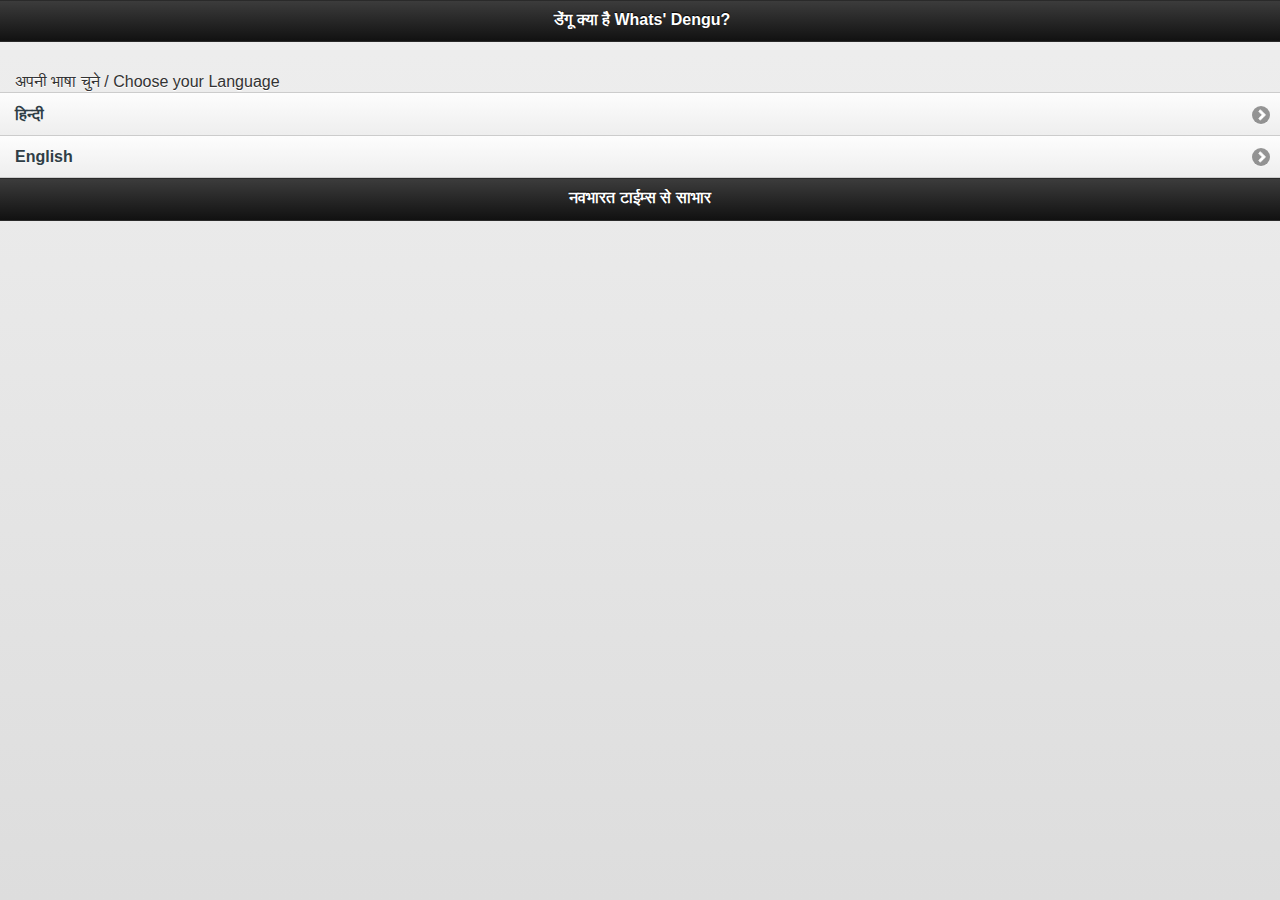
==== commit a5123fb7: "Add files via upload" ====
--- a/index.html
+++ b/index.html
@@ -6,27 +6,13 @@
 
 <title>Dengu - Precautions and Treatment</title>
 
-<link href="/WhatsDengu/jquery-mobile/jquery.mobile-1.0.min.css" rel="stylesheet" type="text/css"/>
-<script src="/WhatsDengu/jquery-mobile/jquery-1.6.4.min.js" type="text/javascript"></script>
-<script src="/WhatsDengu/jquery-mobile/jquery.mobile-1.0.min.js" type="text/javascript"></script>
- <script type="text/javascript" charset="utf-8" src="phonegap.js"></script>
-        <script type="text/javascript">
-
-        function onBodyLoad()
-        {       
-            document.addEventListener("deviceready", onDeviceReady, false);
-        }
-
-        function onDeviceReady()
-        {
-            /** do your thing!
-            navigator.notification.alert("PhoneGap is working")  **/
-			this.deviceReady = true;
-        }
-
-        </script>
+<link href="jquery-mobile/jquery.mobile-1.0.min.css" rel="stylesheet" type="text/css"/>
+<script src="jquery-mobile/jquery-1.6.4.min.js" type="text/javascript"></script>
+<script src="jquery-mobile/jquery.mobile-1.0.min.js" type="text/javascript"></script>
+ <script type="text/javascript" charset="utf-8" src="jquery-mobile/phonegap.js"></script>
+        
 </head> 
-<body onload="onBodyLoad()">
+<body >
 
 
 <div data-role="page" id="home">
@@ -160,7 +146,7 @@
         <li> गमले: ये चाहे घर के भीतर हों या बाहर, इनमें पानी जमा न होने दें। गमलों के नीचे रखी ट्रे भी रोज खाली करना न भूलें। </li>
         <li> छत: छत पर टूटे-फूटे डिब्बे, टायर, बर्तन, बोतलें आदि न रखें या उलटा करके रखें। पानी की टंकी को अच्छी तरह बंद करके रखें। पक्षियों को दाना-पानी देने के बर्तन को रोज पूरी तरह से खाली करके साफ करने के बाद पानी भरें। </li>
         <li> किचन, बाथरूम: सिंक/वॉशबेसिन में भी पानी जमा न होने दें। हफ्ते में एक बार अच्छी तरह से सफाई करें। पानी स्टोर करने के बाद बर्तन पूरी तरह ढक कर रखें। बेहतर तो यह है कि गीले कपड़े से ऐसे बर्तनों को ढकें ताकि मच्छर को जगह न मिले। नहाने के बाद बाथरुम को वाइपर और पंखे की मदद से सुखा दें। </li>
-        <li> ड्रॉइंगरूम: घर के अंदर सभी जगहों में हफ्ते में एक बार मच्छरनाशक दवाई का छिड़काव जरूर करें। डाइनिंग टेबल में सजाने के लिए रखे फूलों या फूलों के बर्तन में पानी रोज बदलें</li>
+        <li> ड्रॉइंगरूम: घर के अंदर सभी जगहों में हफ्ते में एक बार मच्छरनाशक दवाई का छिड़काव जरूर करें। डाइनिंग टेबल में सजाने के लिए रखे फूलों या फूलों के बर्तन में पानी रोज बदलें</li> <img src="DesertCooler.jpg" width="275" height="183" alt="aiedes"><br> <img src="Tyres.jpg" width="274" height="184"><br><img src="WaterPots.jpg" width="275" height="183" alt="aiedes"><br>
       </ul>
       
 	</div>
@@ -404,8 +390,7 @@
     </div>
     
 	<div data-role="content">	
-		paste ayurvedic
-        </div>
+रोग प्रतिरोधक क्षमता बढायें के अंतर्गत पढ़े         </div>
  <div data-role="footer">
 		<h4>अपने सुझाव मुझे इस पते पर भेजे : dpjindal@gmail.com</h4>
 	</div>
@@ -502,6 +487,7 @@
         <br>
         The population of Ae.  aegypti fluctuates with rainfall and water storage. Its life span is influenced  by temperature and humidity, survives best between 16º-30º C and a relative humidity  of 60-80%. Ae. aegypti breeds in the containers, in and around the houses.<br>
       Altitude is an important  factor in limiting the distribution of Ae. aegypti, it is distributed between  sea level and 1000 ft above sea level. Ae. aegypti is highly anthropophilic and  rests in cool shady places. The rural spread of Ae. aegypti is a relatively  recent occurrence associated with the development of rural water supply schemes,  improved transport systems, scarcity of water and like style changes. Ae.  aegypti breeds almost entirely in domestic man-made water receptacles found in and  around households, construction sites and factories; natural larval habitats  are tree holes, leaf axils and coconut shells. In hot and dry regions, overhead  tanks and ground water storage tanks become primary habitats. Unused tyres,  flower pots and desert coolers are among the most common domestic breeding  sites of Ae. aegypti</p>
+      <img src="DesertCooler.jpg" width="275" height="183" alt="aiedes"><br> <img src="Tyres.jpg" width="274" height="184"><br><img src="WaterPots.jpg" width="275" height="183" alt="aiedes"><br>
       <p>Host Factor<br>
         <br>
       Dengue virus infects  humans and several species of lower primates but in India man is the only  natural reservoir of infection. All ages and both sexes are susceptible to dengue  fever. Secondary dengue infection is a risk factor for DHF including passively acquired  antibodies in infants. Travel to dengue endemic area is an important risk factor,  if the patient develops fever more than 2 weeks after travel, dengue is  unlikely. Migration of patient during viremia to a non endemic area may  introduce it into the        area.</p>
@@ -624,7 +610,7 @@
 	    · Prophylactic platelet  transfusionmay be given at level of &lt;10,000/ cummin absence of  bleedingmanifestations<br>
 	    · Prolonged shock; with  coagulopathy and abnormal coagulogram<br>
 	    · In case of  Systemicmassive bleeding, platelet transfusionmay be needed in addition to red  cell transfusion.<br>
-      Use of fresh frozen plasma/  cryoprecipitate in coagulopathy with bleeding as per advise of Physician and  patients condition.</h4>
+      Use of fresh frozen plasma/  cryoprecipitate in coagulopathy with bleeding as per advise of Physician and  patients condition.
   </div>
 <div data-role="footer">
 	<h4>अपने सुझाव मुझे इस पते पर भेजे : / Send Your Suggestion at : jindalinformatics@gmail.com</h4>
@@ -708,7 +694,7 @@
 
 <div data-role="page" id="bloodbank-e">
 <div data-role="header">
-		<h1>एडीज मच्छरों की छवियाँ</h1>
+		<h1>Blood Banks</h1>
          
 	</div>
 <div data-role="navbar">
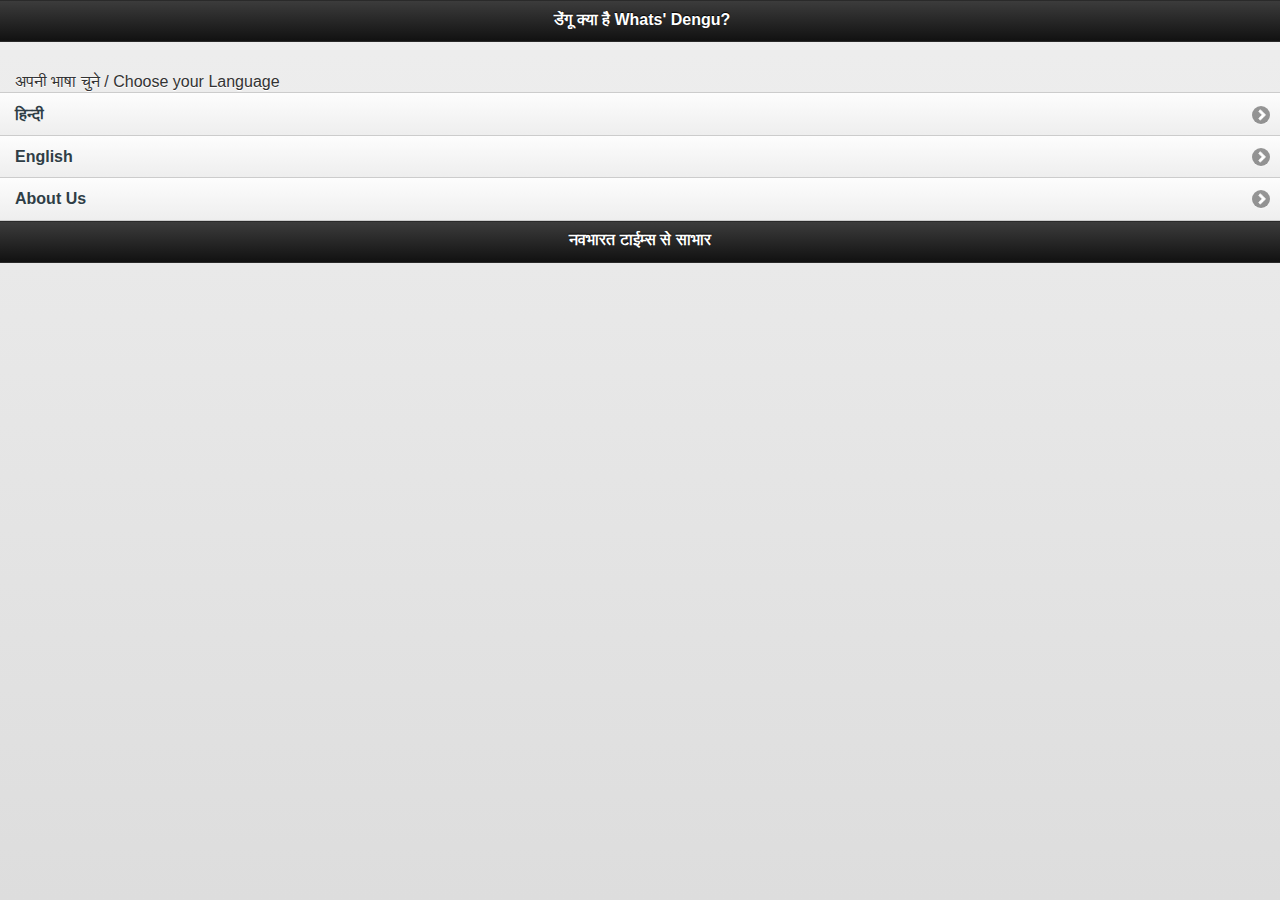
==== commit cc7d830d: "Add files via upload" ====
--- a/index.html
+++ b/index.html
@@ -4,7 +4,7 @@
 <meta name="viewport" content="width=device-width, initial-scale=1.0, maximum-scale=1.0, user-scalable=no;" charset="utf-8"/>
 
 
-<title>Dengu - Precautions and Treatment</title>
+<title>Dengu Fever - Precautions and Treatment</title>
 
 <link href="jquery-mobile/jquery.mobile-1.0.min.css" rel="stylesheet" type="text/css"/>
 <script src="jquery-mobile/jquery-1.6.4.min.js" type="text/javascript"></script>
@@ -24,7 +24,7 @@
 	  <p>अपनी भाषा चुने / Choose your Language </p>
 	  <ul data-role="listview">
           <li><a href="#hindimenu">हिन्दी</a></li>
-		  <li><a href="#englishmenu">English</a></li>
+		  <li><a href="#englishmenu">English</a></li><li><a href="#aboutus">About Us</a></li>
 	  </ul>		
 	</div>
 	<div data-role="footer">
@@ -414,7 +414,7 @@
     </div>
     
 	<div data-role="content">
-  <img src="aiedes1.jpg" width="274" height="184"><br><img src="aiedes3.jpg" width="275" height="183" alt="aiedes"><br>
+  <img src="aiedes1.jpg" width="274" height="184"><br>
   <img src="aiedes2.jpg" width="275" height="178" alt="aides"><br>
   <img src="aiedes3.jpg" width="275" height="183"><br>
   <img src="aiedes4.jpg" width="275" height="197" alt="aiedes">
@@ -452,7 +452,7 @@
            
             <li><a href="#bloodbank-e">Blood Banks </a></li>
            
-            <li><a href="#images">Photos of Edige</a></li>
+            <li><a href="#images">Photos of Aedes</a></li>
             </ul>		
 	</div>
 	<div data-role="footer">
@@ -701,7 +701,7 @@
      <ul>  
     <li> <a href="#home" data-icon="home">Home</a></li>     
       <li>  <a href="#treatment-e" data-icon="arrow-l">Back</a></li>
-        <li><a href="#englishmenu" data-icon="arrow-r">Next</a></li>
+        <li><a href="#aboutus" data-icon="arrow-r">Next</a></li>
       </ul>     
     </div>
     
@@ -720,6 +720,50 @@
 
           
         
+<div data-role="page" id="aboutus">
+<div data-role="header">
+
+		<h2 align="center">About Us </h2>
+	</div>
+    <div data-role="navbar">
+     <ul>  
+    <li> <a href="#home" data-icon="home">Home</a></li>     
+      <li>  <a href="#bloodbank-e" data-icon="arrow-l">Back</a></li>
+        <li><a href="#englishmenu" data-icon="arrow-r">Next</a></li>
+      </ul>     
+    </div>
+    <div data-role="main" class="ui-content">
+	<div data-role="content">	
+		<p>We are a team of Jindal Informatics. 
+      The Jindal Informatics is owned by Advocate D. P. Jindal 
+      <p><img src="DpjPp.jpg"  alt="Adv Jindal"></p>
+		<p> 
+        Sh. D. P. Jindal is a retired Dy. Manager of State Bank of India.
+      <p> Now he is practicing as an Advocate
+    Using/Making Internet Site and Mobile Applications is his Passion </p>
+    <div> <h2>Our Other Products</h2></div>
+    <div><h3>Client Management</h3>
+    <p>A software for Advocates to maintain his case diary, contacts, fee and daily cause list</p></div>
+     <div><h3>Hindu Marriage Act, 1955</h3>
+    <p>Hindu Marriage Act, 1955; a bare act with comments for advocates </p>
+	</div>
+     <div><h3>Code of Criminal Procedure (Updated)</h3>
+    <p>This Bare Act is a must for every advocate. This bare act is "Code of Criminal Procedure, 1973 which is updated as per Criminal Law (Amendment) Act, 2013  </p>
+	</div>
+    <div><h3>Real Estate (Regulation an Development Act., 2016</h3>
+    <p>A Bare Act to protect the Interest of Investors of Real Estate.  The Developer cannot exscape from liability. A Statute first time.  </p>
+	</div>
+    <div><h3>Bhakti Sangrah</h3>
+    <p>A Devotional App for Aartis, Chalisas, Bhajans and Matra. This app is for chanting as well listening.  For listening internet connection is required. </p><div>
+    <h3>Hanuman Chalisa</h3>
+    <p>A Devotional Android Mobile App for Hanuman Chalisa and Hanuman Aarti.  For Listening the Chalisa, internet must be on.</p>
+	</div>
+    </div>
+	<div data-role="footer">
+		<h4>Thanks for Visit</h4>
+	</div>
+</div>
+</div>
 
 
 
